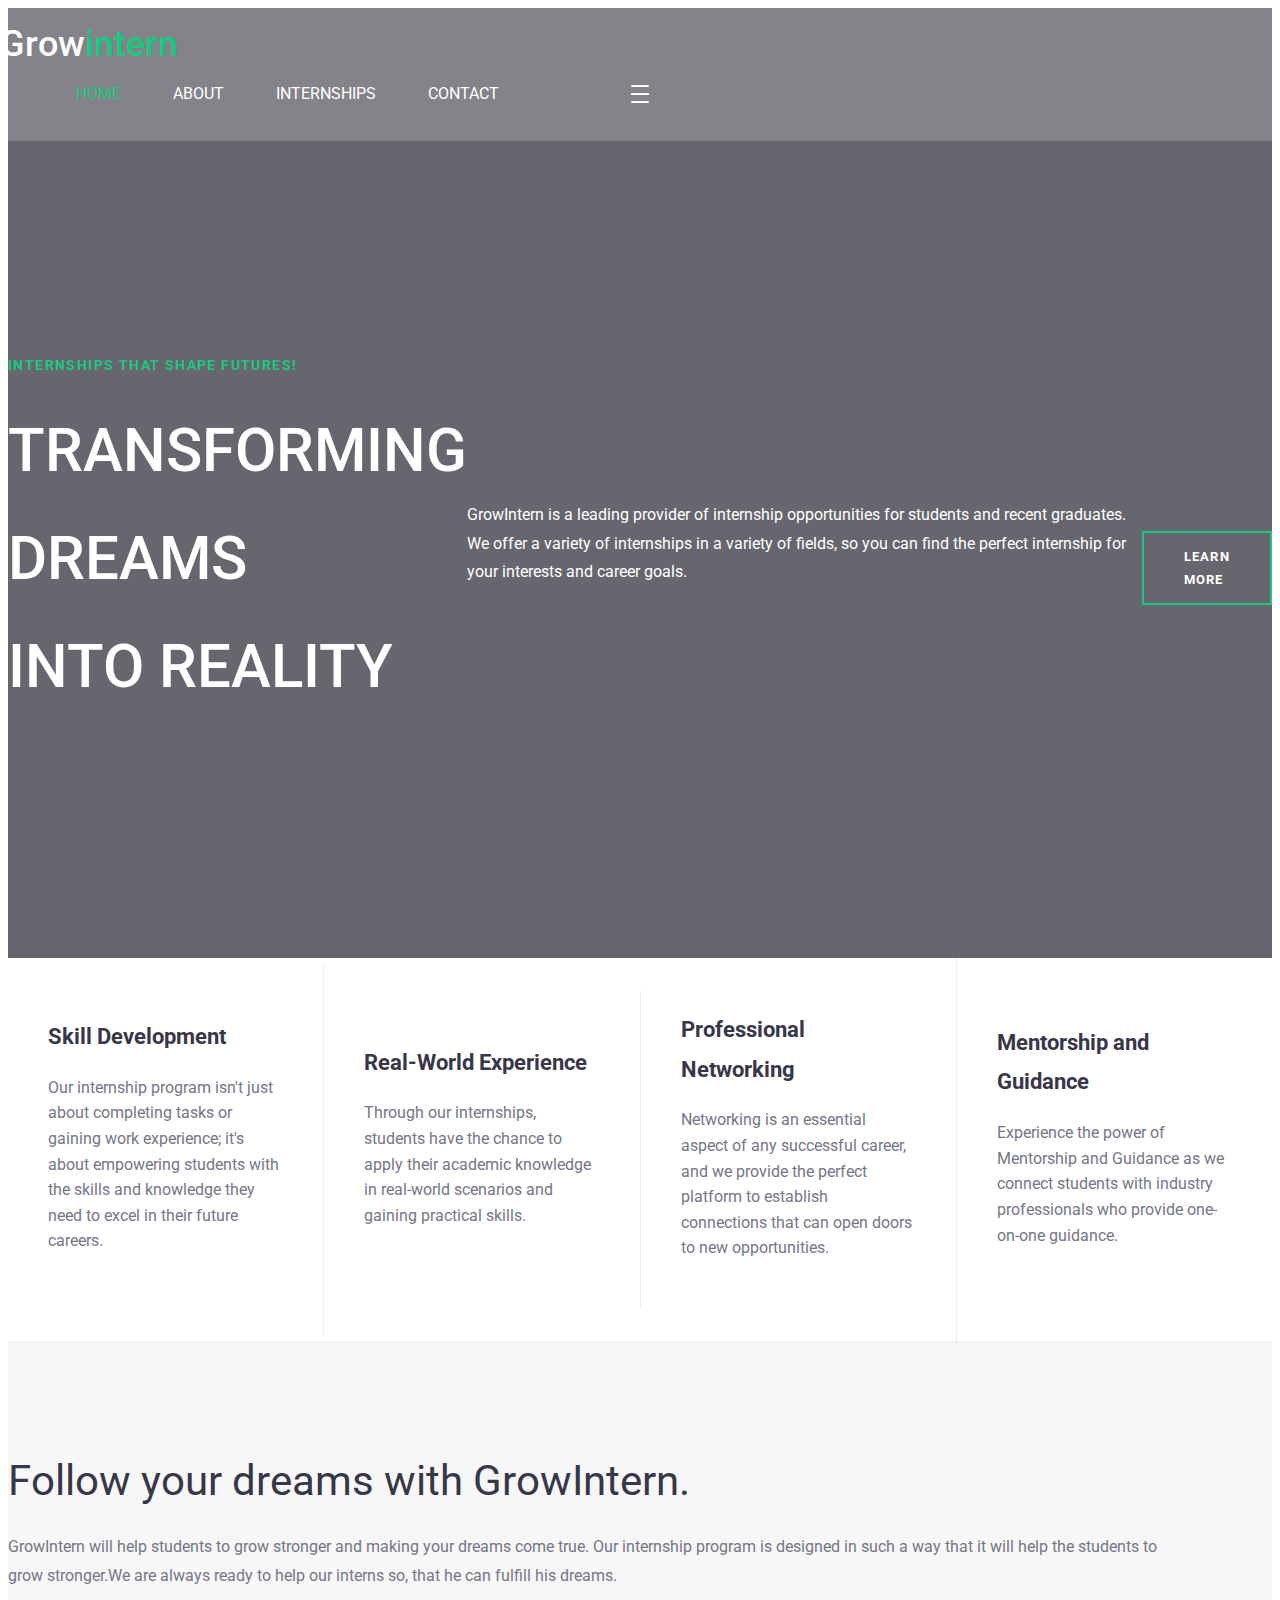
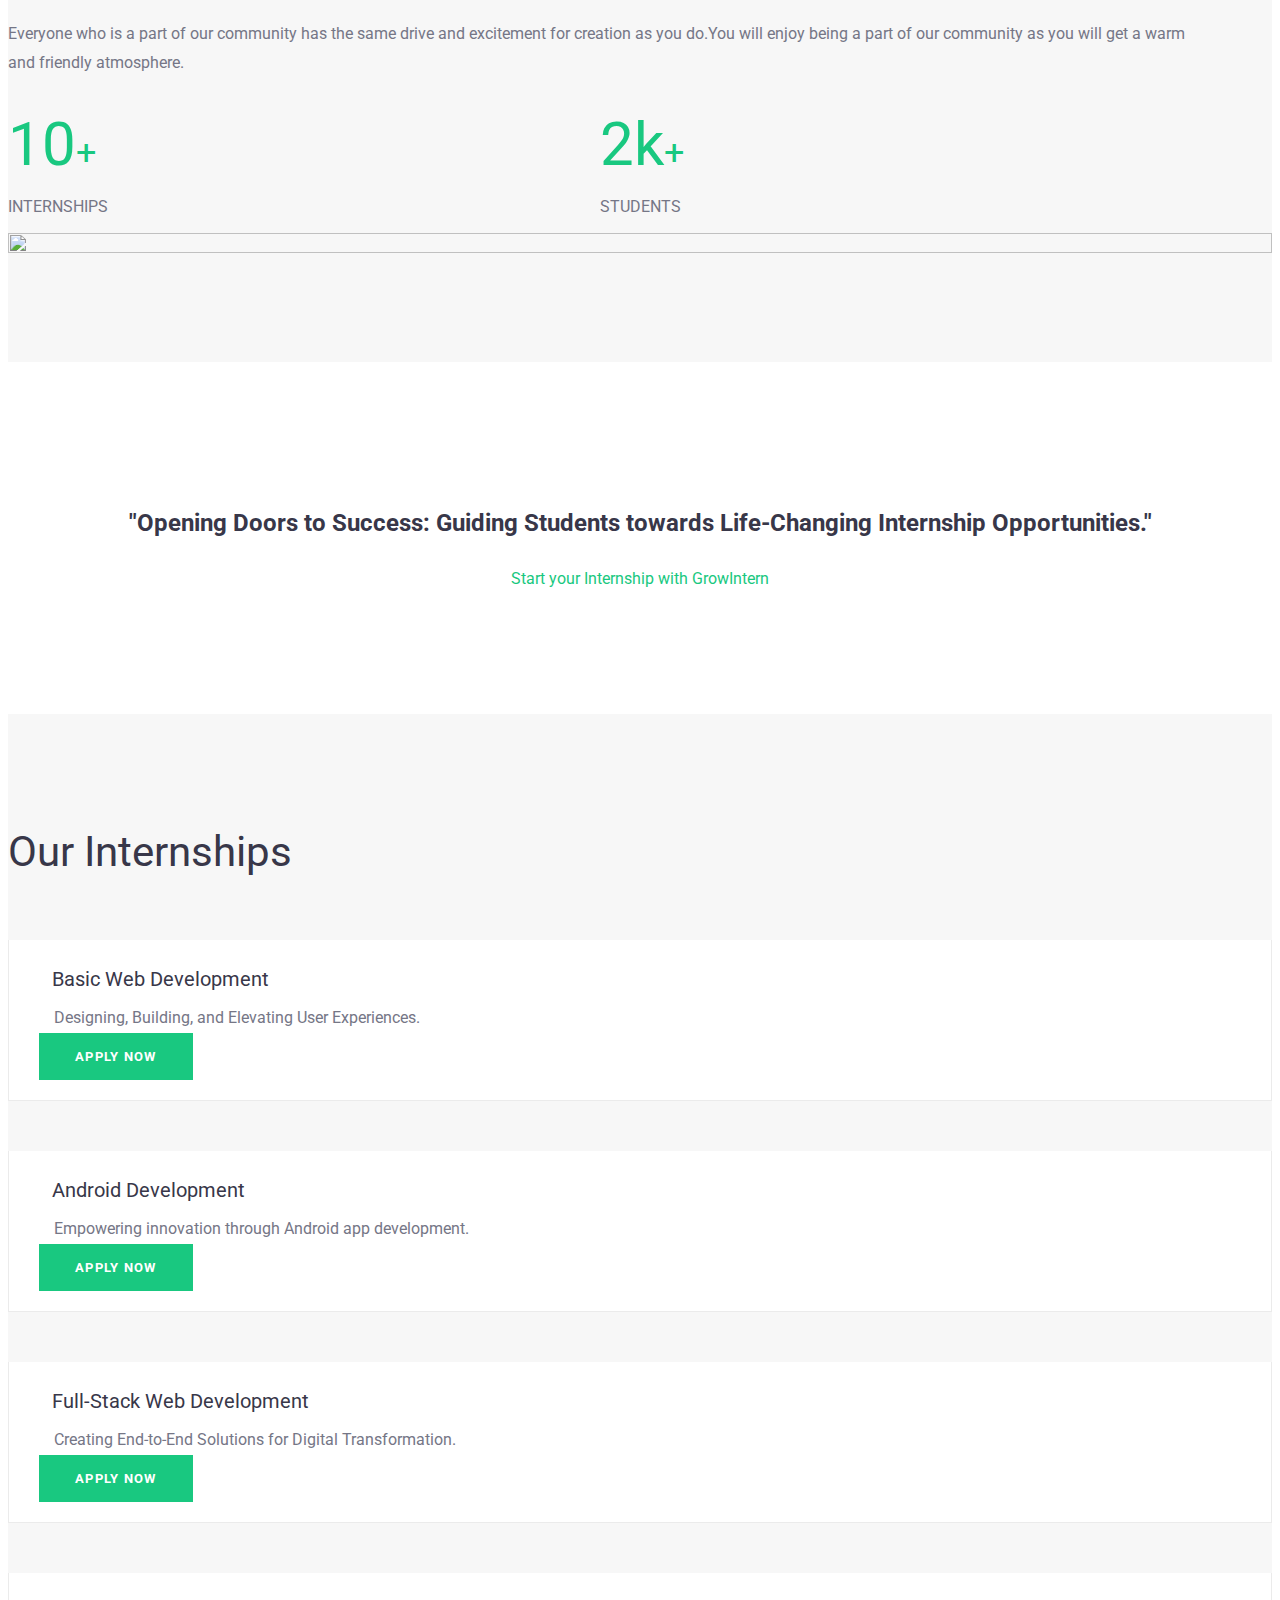
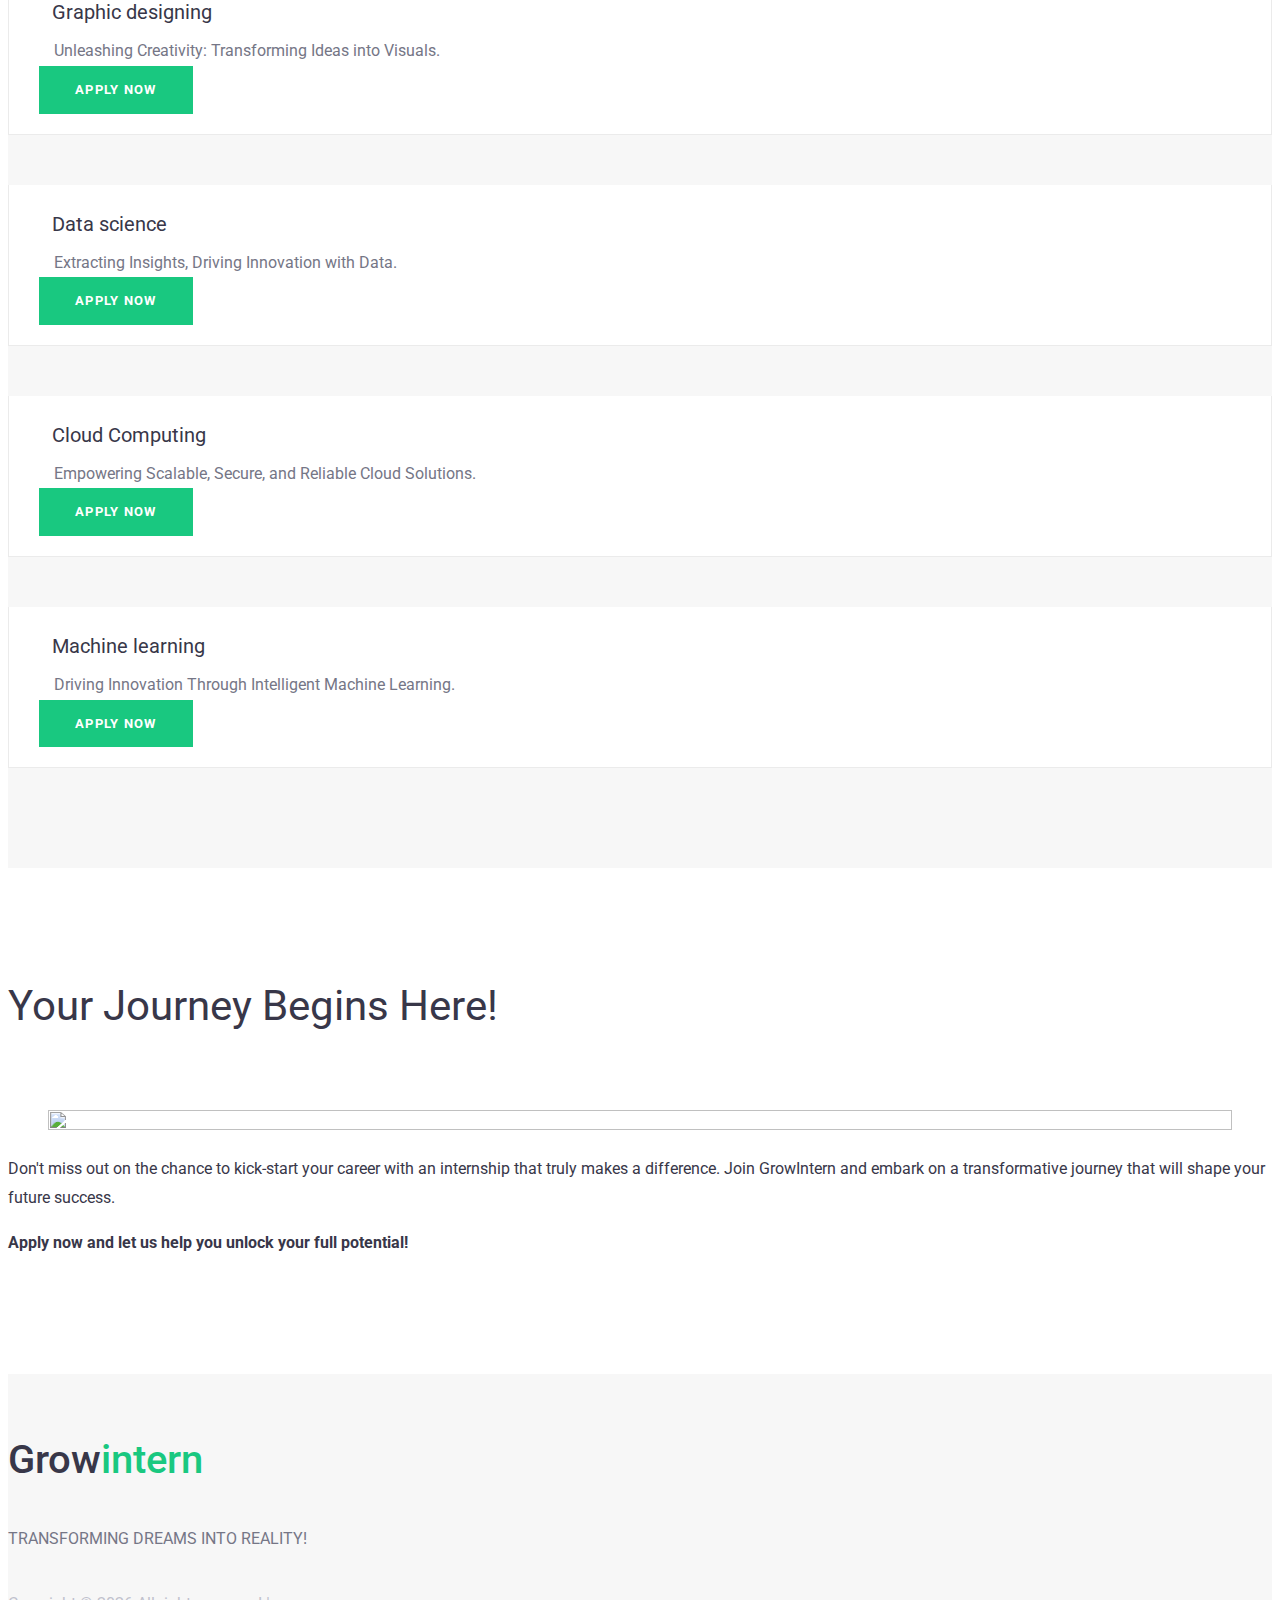
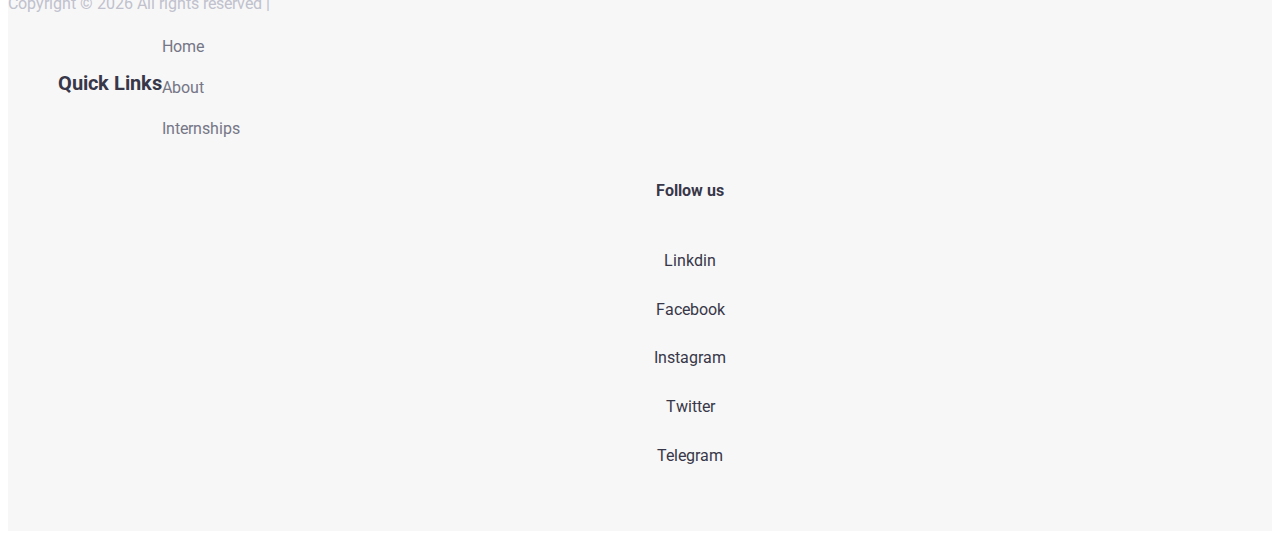
==== index.html @ 49017b36 "some changes made" ====
<!DOCTYPE html>
<html lang="en">

<head>
    <title>Growintern</title>

    <meta charset="utf-8">
    <meta name="viewport" content="width=device-width, initial-scale=1, shrink-to-fit=no">
    <link rel="stylesheet" href="https://cdnjs.cloudflare.com/ajax/libs/font-awesome/6.4.0/css/fontawesome.min.css" integrity="sha512-SgaqKKxJDQ/tAUAAXzvxZz33rmn7leYDYfBP+YoMRSENhf3zJyx3SBASt/OfeQwBHA1nxMis7mM3EV/oYT6Fdw==" crossorigin="anonymous" referrerpolicy="no-referrer" />
    
    <link rel="stylesheet" href="css/bootstrap.min.css">

    <link rel="stylesheet" href="css/elegant-fonts.css">

    <link rel="stylesheet" href="style.css">
    
    <script
        nonce="c6427849-6ef9-4732-98be-212dc726fa7f">(function (w, d) { !function (bg, bh, bi, bj) { bg[bi] = bg[bi] || {}; bg[bi].executed = []; bg.zaraz = { deferred: [], listeners: [] }; bg.zaraz.q = []; bg.zaraz._f = function (bk) { return function () { var bl = Array.prototype.slice.call(arguments); bg.zaraz.q.push({ m: bk, a: bl }) } }; for (const bm of ["track", "set", "debug"]) bg.zaraz[bm] = bg.zaraz._f(bm); bg.zaraz.init = () => { var bn = bh.getElementsByTagName(bj)[0], bo = bh.createElement(bj), bp = bh.getElementsByTagName("title")[0]; bp && (bg[bi].t = bh.getElementsByTagName("title")[0].text); bg[bi].x = Math.random(); bg[bi].w = bg.screen.width; bg[bi].h = bg.screen.height; bg[bi].j = bg.innerHeight; bg[bi].e = bg.innerWidth; bg[bi].l = bg.location.href; bg[bi].r = bh.referrer; bg[bi].k = bg.screen.colorDepth; bg[bi].n = bh.characterSet; bg[bi].o = (new Date).getTimezoneOffset(); if (bg.dataLayer) for (const bt of Object.entries(Object.entries(dataLayer).reduce(((bu, bv) => ({ ...bu[1], ...bv[1] })), {}))) zaraz.set(bt[0], bt[1], { scope: "page" }); bg[bi].q = []; for (; bg.zaraz.q.length;) { const bw = bg.zaraz.q.shift(); bg[bi].q.push(bw) } bo.defer = !0; for (const bx of [localStorage, sessionStorage]) Object.keys(bx || {}).filter((bz => bz.startsWith("_zaraz_"))).forEach((by => { try { bg[bi]["z_" + by.slice(7)] = JSON.parse(bx.getItem(by)) } catch { bg[bi]["z_" + by.slice(7)] = bx.getItem(by) } })); bo.referrerPolicy = "origin"; bo.src = "../../cdn-cgi/zaraz/sd0d9.js?z=" + btoa(encodeURIComponent(JSON.stringify(bg[bi]))); bn.parentNode.insertBefore(bo, bn) };["complete", "interactive"].includes(bh.readyState) ? zaraz.init() : bg.addEventListener("DOMContentLoaded", zaraz.init) }(w, d, "zarazData", "script"); })(window, document);</script>

</head>

<body>
    <div class="hero-content">
        <header class="site-header">
            <div class="nav-bar">
                <div class="container">
                    <div class="row">
                        <div class="col-9 col-lg-3">
                            <div class="site-branding">
                                <h1 class="site-title"><a href="index.html" rel="home">Grow<span>intern</span></a></h1>
                            </div>
                        </div>
                        <div class="col-3 col-lg-9 flex justify-content-end align-content-center">
                            <nav class="site-navigation flex justify-content-end align-items-center">
                                <ul class="flex flex-column flex-lg-row justify-content-lg-end align-content-center">
                                    <li class="current-menu-item"><a href="index.html">Home</a></li>
                                    <li><a href="index-2.html#About">About</a></li>
                                    <li><a href="index-2.html#Internships">Internships</a></li>
                                    <li><a href="index-2.html#Contact">Contact</a></li>
                                </ul>
                                <div class="hamburger-menu d-lg-none">
                                    <span></span>
                                    <span></span>
                                    <span></span>
                                    <span></span>
                                </div>
                            </nav>
                        </div>
                    </div>
                </div>
            </div>
        </header>
        <div class="hero-content-overlay">
            <div class="container">
                <div class="row">
                    <div class="col-12">
                        <div class="hero-content-wrap flex flex-column justify-content-center align-items-start">
                            <header class="entry-header">
                                <h4>Internships that Shape Futures!</h4>
                                <h1>Transforming Dreams<br />  into Reality</h1>
                            </header>
                            <div class="entry-content">
                                <p> GrowIntern is a leading provider of internship opportunities for students and recent graduates. We offer a variety of internships in a variety of fields, so you can find the perfect internship for your interests and career goals.
                                </p>
                            </div>
                            <footer class="entry-footer read-more">
                                <a href="#">Learn more</a>
                            </footer>
                        </div>
                    </div>
                </div>
            </div>
        </div>
    </div>
    <div class="icon-boxes" id="About">
        <div class="container-fluid">
            <div class="flex flex-wrap align-items-stretch">
                <div class="icon-box">
                    <div class="icon">
                    
                   <span><i class="fa-solid fa-computer"></i></span>
                    </div>
                    <header class="entry-header">
                        <h2 class="entry-title">Skill Development</h2>
                    </header>
                    <div class="entry-content">                    
                        <p>Our internship program isn't just about completing tasks or gaining work experience; it's about empowering students with the skills and knowledge they need to excel in their future careers.</p>
                    </div>
                    <footer class="entry-footer read-more">
                        <a href="#">Learn more<i class="fa fa-long-arrow-right"></i></a>
                    </footer>
                </div>
                <div class="icon-box">
                    <div class="icon">
                        <span><i class="fa-solid fa-globe"></i></span>
                    </div>
                    <header class="entry-header">
                        <h2 class="entry-title">Real-World Experience</h2>
                    </header>
                    <div class="entry-content">
                        <p>Through our internships, students have the chance to apply their academic knowledge in real-world scenarios and gaining practical skills.</p>
                    </div>
                    <footer class="entry-footer read-more">
                        <a href="#">Learn more<i class="fa fa-long-arrow-right"></i></a>
                    </footer>
                </div>
                <div class="icon-box">
                    <div class="icon">
                        <span><i class="fa-solid fa-user"></i></span>
                    </div>
                    <header class="entry-header">
                        <h2 class="entry-title">Professional Networking</h2>
                    </header>
                    <div class="entry-content">
                        <p>Networking is an essential aspect of any successful career, and we provide the perfect platform to establish connections that can open doors to new opportunities.</p>
                    </div>
                    <footer class="entry-footer read-more">
                        <a href="#">Learn more<i class="fa fa-long-arrow-right"></i></a>
                    </footer>
                </div>
                <div class="icon-box">
                    <div class="icon">
                        <span><i class="fa-solid fa-chalkboard-user"></i></span>
                    </div>
                    <header class="entry-header">
                        <h2 class="entry-title">Mentorship and Guidance</h2>
                    </header>
                    <div class="entry-content">
                        <p>Experience the power of Mentorship and Guidance as we connect students with industry professionals who provide one-on-one guidance.</p>
                    </div>
                    <footer class="entry-footer read-more">
                        <a href="#">Learn more<i class="fa fa-long-arrow-right"></i></a>
                    </footer>
                </div>
            </div>
        </div>
    </div>
    <section class="about-section">
        <div class="container">
            <div class="row">
                <div class="col-12 col-lg-6 align-content-lg-stretch">
                    <header class="heading">
                        <h2 class="entry-title">Follow your dreams with GrowIntern.</h2>
                        <p>GrowIntern will help students to grow stronger and making your dreams come true. Our internship program is designed in such a way that it will help the students to grow stronger.We are always ready to help our interns so, that he can fulfill his dreams. 
                            <br><br>
                            Everyone who is a part of our community has the same drive and excitement for creation as you do.You will enjoy being a part of our community as you will get a warm and friendly atmosphere.</p>
                    </header>
                    <div class="entry-content ezuca-stats">
                        <div class="stats-wrap flex flex-wrap justify-content-lg-between">
                            <div class="stats-count">
                                10<span>+</span>
                                <p>Internships</p>
                            </div>
                            <div class="stats-count">
                                2k<span>+</span>
                                <p>Students</p>
                            </div>
                        </div>
                    </div>
                </div>
                <div class="col-12 col-lg-6 flex align-content-center mt-5 mt-lg-0">
                    <div class="ezuca-video position-relative">
                        <img src="images/dreams.jpg" alt="">
                    </div>
                </div>
            </div>
        </div>
    </section>
    <section class="testimonial-section">
       <div class="mid-container">
        <h2 class="entry-title">"Opening Doors to Success: Guiding Students towards Life-Changing Internship Opportunities."</h2>
       <div class="mid-text">Start your Internship with GrowIntern</div>
        
         </div>
    </section>
    <section class="featured-courses vertical-column courses-wrap" id="Internships">
        <div class="container">
            <div class="row mx-m-25">
                <div class="col-12 px-25">
                    <header class="heading flex flex-wrap justify-content-between align-items-center">
                        <h2 class="entry-title">Our Internships</h2>
                    </header>
                </div>
                <div class="col-12 col-md-6 col-lg-4 px-25">
                    <div class="course-content">
                        <figure class="course-thumbnail">
                            <a><img src="images/web-w.jpg" alt=""></a>
                        </figure>
                        <div class="course-content-wrap">
                            <header class="entry-header">
                                <h2 class="entry-title"><a>Basic Web Development</a></h2>
                                <div class="entry-meta flex align-items-center">
                                    <div class="course-date">Designing, Building, and Elevating User Experiences.</div>
                                </div>
                            </header>
                            <footer class="entry-footer flex justify-content-between align-items-center">
                                <div class="course-ratings flex justify-content-end align-items-center btn">
                                   <a href="https://forms.gle/E6NZ2S6V92Z9AtgKA" target="_blank">Apply now</a>
                                </div>
                            </footer>
                        </div>
                    </div>
                </div>
                <div class="col-12 col-md-6 col-lg-4 px-25">
                    <div class="course-content">
                        <figure class="course-thumbnail">
                            <a ><img src="images/android1-w.jpg" alt=""></a>
                        </figure>
                        <div class="course-content-wrap">
                            <header class="entry-header">
                                <h2 class="entry-title"><a>Android Development</a></h2>
                                <div class="entry-meta flex align-items-center">
                                    <div class="course-date">Empowering innovation through Android app development.</div>
                                </div>
                            </header>
                            <footer class="entry-footer flex justify-content-between align-items-center">
                                <div class="course-ratings flex justify-content-end align-items-center btn">
                                   <a href="https://forms.gle/E6NZ2S6V92Z9AtgKA" target="_blank">Apply now</a>
                                </div>
                            </footer>
                        </div>
                    </div>
                </div>
                <div class="col-12 col-md-6 col-lg-4 px-25">
                    <div class="course-content">
                        <figure class="course-thumbnail">
                            <a><img src="images/Full-Stack-Developer.webp" alt=""></a>
                        </figure>
                        <div class="course-content-wrap">
                            <header class="entry-header">
                                <h2 class="entry-title"><a >Full-Stack Web Development</a></h2>
                                <div class="entry-meta flex align-items-center">
                                    <div class="course-date">Creating End-to-End Solutions for Digital Transformation.</div>
                                </div>
                            </header>
                            <footer class="entry-footer flex justify-content-between align-items-center">
                                <div class="course-ratings flex justify-content-end align-items-center btn">
                                   <a href="https://forms.gle/E6NZ2S6V92Z9AtgKA" target="_blank">Apply now</a>
                                </div>
                            </footer>
                        </div>
                    </div>
                </div>
                <div class="col-12 col-md-6 col-lg-4 px-25">
                    <div class="course-content">
                        <figure class="course-thumbnail">
                            <a ><img src="images/graphicdesign-w.jpg" alt=""></a>
                        </figure>
                        <div class="course-content-wrap">
                            <header class="entry-header">
                                <h2 class="entry-title"><a>Graphic designing</a></h2>
                                <div class="entry-meta flex align-items-center">
                                    <div class="course-date">Unleashing Creativity: Transforming Ideas into Visuals.</div>
                                </div>
                            </header>
                            <footer class="entry-footer flex justify-content-between align-items-center">
                                <div class="course-ratings flex justify-content-end align-items-center btn">
                                   <a href="https://forms.gle/E6NZ2S6V92Z9AtgKA" target="_blank">Apply now</a>
                                </div>
                            </footer>
                        </div>
                    </div>
                </div>
                <div class="col-12 col-md-6 col-lg-4 px-25">
                    <div class="course-content">
                        <figure class="course-thumbnail">
                            <a ><img src="images/datascience-w.jpg" alt=""></a>
                        </figure>
                        <div class="course-content-wrap">
                            <header class="entry-header">
                                <h2 class="entry-title"><a>Data science</a></h2>
                                <div class="entry-meta flex align-items-center">
                                    <div class="course-date">Extracting Insights, Driving Innovation with Data.</div>
                                </div>
                            </header>
                            <footer class="entry-footer flex justify-content-between align-items-center">
                                <div class="course-ratings flex justify-content-end align-items-center btn">
                                   <a href="https://forms.gle/E6NZ2S6V92Z9AtgKA" target="_blank">Apply now</a>
                                </div>
                            </footer>
                        </div>
                    </div>
                </div>
                <div class="col-12 col-md-6 col-lg-4 px-25">
                    <div class="course-content">
                        <figure class="course-thumbnail">
                            <a ><img src="images/cloud-w.jpg" alt=""></a>
                        </figure>
                        <div class="course-content-wrap">
                            <header class="entry-header">
                                <h2 class="entry-title"><a>Cloud Computing</a></h2>
                                <div class="entry-meta flex align-items-center">
                                    <div class="course-date">Empowering Scalable, Secure, and Reliable Cloud Solutions.</div>
                                </div>
                            </header>
                            <footer class="entry-footer flex justify-content-between align-items-center">
                                <div class="course-ratings flex justify-content-end align-items-center btn">
                                   <a href="https://forms.gle/E6NZ2S6V92Z9AtgKA" target="_blank">Apply now</a>
                                </div>
                            </footer>
                        </div>
                    </div>
                </div>
                <div class="col-12 col-md-6 col-lg-4 px-25">
                    <div class="course-content">
                        <figure class="course-thumbnail">
                            <a><img src="images/machine-w.jpg" alt=""></a>
                        </figure>
                        <div class="course-content-wrap">
                            <header class="entry-header">
                                <h2 class="entry-title"><a>Machine learning</a></h2>
                                <div class="entry-meta flex align-items-center">
                                    <div class="course-date">Driving Innovation Through Intelligent Machine Learning.</div>
                                </div>
                            </header>
                            <footer class="entry-footer flex justify-content-between align-items-center">
                                <div class="course-ratings flex justify-content-end align-items-center btn">
                                   <a href="https://forms.gle/E6NZ2S6V92Z9AtgKA" target="_blank">Apply now</a>
                                </div>
                            </footer>
                        </div>
                    </div>
                </div>
               
               
            </div>
        </div>
    </section>
    <section class="latest-news-events">
        <div class="container">
            <div class="row">
                <div class="col-12">
                    <header class="heading flex justify-content-between align-items-center">
                        <h2 class="entry-title">Your Journey Begins Here!</h2>
                    </header>
                </div>
                <div class="col-12 col-lg-6">
                    <div class="featured-event-content">
                        <figure class="event-thumbnail position-relative m-0">
                            <a ><img src="images/hero-bg4.jpg" alt=""></a>
                            
                        </figure>
                    </div>
                </div>
                <div class="col-12 col-lg-6 mt-5 mt-lg-0">
                    <div>
                        <p>Don't miss out on the chance to kick-start your career with an internship that truly makes a difference. Join GrowIntern and embark on a transformative journey that will shape your future success.  
                             </p>
                        
                        <p style="font-weight: bold;"> Apply now and let us help you unlock your full potential!</p>
                    </div>
                </div>
            </div>
        </div>
    </section>
   
    <footer class="site-footer" id="Contact">
        <div class="footer-widgets">
            <div class="container">
                <div class="row">
                    <div class="col-12 col-md-6 col-lg-3">
                        <div class="foot-about">
                            <div class="">
                                <h1 class="bottom-logo"><a href="index.html" rel="home">Grow<span>intern</span></a></h1>
                            </div>
                            <p>TRANSFORMING DREAMS
                                INTO REALITY! </p>
                            <p class="footer-copyright">
                                Copyright &copy;
                                <script data-cfasync="false"
                                    src="../../cdn-cgi/scripts/5c5dd728/cloudflare-static/email-decode.min.js"></script>
                                <script>document.write(new Date().getFullYear());</script> All rights reserved | 
                            </p>
                        </div>
                    </div>
                    <div class="col-12 col-md-6 col-lg-3 mt-5 mt-lg-0">
                        <div class="quick-links flex flex-wrap">
                            <h2 class="w-100">Quick Links</h2>
                            <ul class="w-50">
                                <li><a href="index.html">Home </a></li>
                                <li><a href="#About">About </a></li>
                                <li><a href="#Internships">Internships </a></li>
                              
                            </ul>
                           
                        </div>
                    </div>
                    <div class="link-column flex">
                        <h4 style="color: #383749;">Follow us</h4>
                        <a href="https://www.linkedin.com/company/growintern/" target="_blank" class="hover-link footer-link">Linkdin <span><i class="fa-brands  fa-linkedin"></i></span></a>
                        <a href="https://www.facebook.com/profile.php?id=100094901855504" target="_blank" class="hover-link footer-link">Facebook <span><i class="fa-brands fa-facebook"></i></span></a>
                        <a href="https://www.instagram.com/grow_intern/"  target="_blank" class="hover-link footer-link">Instagram <span><i class="fa-brands fa-instagram"></i></span></a>
                        <a href="https://twitter.com/growintern" target="_blank" class="hover-link footer-link">Twitter <span><i class="fa-brands fa-twitter"></i></span></a>
                        <a href="https://t.me/growintern" target="_blank" class="hover-link footer-link">Telegram <span><i class="fa-brands fa-telegram"></i></span></a>
                       
        
                    </div>
                </div>
            </div>
        </div>
    </footer>
    <script data-cfasync="false" src="../../cdn-cgi/scripts/5c5dd728/cloudflare-static/email-decode.min.js"></script>
    <script src="https://kit.fontawesome.com/5b16ec1da7.js" crossorigin="anonymous"></script>
    <script type='text/javascript' src='js/jquery.js'></script>
     <script type='text/javascript' src='js/masonry.pkgd.min.js'></script> 
     <script type='text/javascript' src='js/jquery.collapsible.min.js'></script> 
    <script type='text/javascript' src='js/custom.js'></script>

    <script async src="https://www.googletagmanager.com/gtag/js?id=UA-23581568-13"></script>
    <script>
        window.dataLayer = window.dataLayer || [];
        function gtag() { dataLayer.push(arguments); }
        gtag('js', new Date());

        gtag('config', 'UA-23581568-13');
    </script>
    <script defer
        src="https://static.cloudflareinsights.com/beacon.min.js/v52afc6f149f6479b8c77fa569edb01181681764108816"
        integrity="sha512-jGCTpDpBAYDGNYR5ztKt4BQPGef1P0giN6ZGVUi835kFF88FOmmn8jBQWNgrNd8g/Yu421NdgWhwQoaOPFflDw=="
        data-cf-beacon='{"rayId":"7e58817bede82e33","version":"2023.4.0","b":1,"token":"cd0b4b3a733644fc843ef0b185f98241","si":100}'
        crossorigin="anonymous"></script>
</body>

</html>
---- style.css ----
@import url('https://fonts.googleapis.com/css?family=Roboto:300,400,500,700');

html{
    scroll-behavior: smooth;
}
body {
    color: #383749;
    font-size: 16px;
    line-height: 1.8;
    font-family: 'Roboto', sans-serif;
   
}

img {
    vertical-align: baseline;
}

/*links*/
a {
    color: #383749;
}

a:visited {
    color: #757686;
}

a:hover, a:focus, a:active {
    color: #383749;
}

a:focus {
    outline: thin dotted;
}

a:hover, a:active {
    outline: 0;
    list-style: none;
}

/* flex */
.flex {
    display: flex !important;
}

/* site header */
.site-header {
    position: absolute;
    top: 0;
    left: 0;
    z-index: 9999;
    width: 100%;
}

@media screen and (min-width: 768px) {
    .site-header {
        background: rgba(255,255,255,.1);
    }
}


/* Nav Bar*/
.nav-bar {
    padding: 20px 0;
    background: rgba(255,255,255,.1);
}

/*Site Branding*/
.site-title {
    padding: 6px 0;
    margin: 0;
    font-size: 36px;
    font-weight: 500;
    line-height: 1;
    text-align: left !important;
}

.site-title a {
    color: #fff;
    text-decoration: none;
}

.site-title a span {
    color: #19c880;
}


/* Hamburger Menu*/
.hamburger-menu {
    position: relative;
    width: 24px;
    height: 22px;
    margin: 0 auto;
    transition: .5s ease-in-out;
    cursor: pointer;
}

.hamburger-menu span {
    display: block;
    position: absolute;
    height: 2px;
    width: 100%;
    background: #fff;
    border-radius: 10px;
    opacity: 1;
    left: 0;
    transition: .25s ease-in-out;
}

.hamburger-menu span:nth-child(1) {
    top: 2px;
}

.hamburger-menu span:nth-child(2),
.hamburger-menu span:nth-child(3) {
    top: 10px;
}

.hamburger-menu span:nth-child(4) {
    top: 18px;
}

.hamburger-menu.open span:nth-child(1) {
    top: 18px;
    width: 0;
    left: 50%;
}

.hamburger-menu.open span:nth-child(2) {
    transform: rotate(45deg);
}

.hamburger-menu.open span:nth-child(3) {
    transform: rotate(-45deg);
}

.hamburger-menu.open span:nth-child(4) {
    top: 18px;
    width: 0;
    left: 50%;
}

/* Main Menu*/
.site-navigation ul {
    margin: 0;
    list-style: none;
    position: fixed;
    top: 0;
    left: -320px;
    z-index: 9999;
    width: 320px;
    max-width: calc(100% - 120px);
    height: 100%;
    overflow-x: scroll;
    padding: 30px 15px;
    background: rgba(0,0,0,.9);
    transition: all 0.35s;
}

.site-navigation.show ul {
    left: 0;
}

.site-navigation ul li a {
    display: block;
    padding: 12px 26px;
    color: #fff;
    text-decoration: none;
    text-transform: uppercase;
}

@media screen and (min-width: 992px) {
    .site-navigation ul {
        margin-right: 50px;
        position: relative;
        top: auto;
        left: auto;
        width: 100%;
        height: auto;
        padding: 0 50px;
        overflow: auto;
        background: transparent;
    }
}

.site-navigation ul li a:hover,
.site-navigation ul li.current-menu-item a {
    color: #19c880;
}


/*Hero Section*/
.hero-content {
    background: url("images/hero-bg5.jpg") no-repeat center;
    background-size: cover;
}

.hero-content-overlay {
    background: rgba(21,20,33,.65);
}

.hero-content-wrap {
    height: 820px;
    padding-top: 130px;
}

.hero-content-wrap h4 {
    font-size: 14px;
    font-weight: 700;
    text-transform: uppercase;
    color: #19c880;
    letter-spacing: 0.1em;
}

.hero-content-wrap h1 {
    margin-top: 12px;
    font-size: 60px;
    font-weight: 500;
    text-transform: uppercase;
    color: #fff;
}

@media screen and (max-width: 576px){
    .hero-content-wrap h1 {
        font-size: 32px;
    }
}

.hero-content-wrap p {
    margin-top: 8px;
    color: #fff;
}

.hero-content-wrap .read-more {
    margin-top: 40px;
}

.hero-content-wrap .read-more a {
    display: block;
    padding: 12px 40px;
    border: 2px solid #19c880;
    font-size: 13px;
    font-weight: bold;
    color: #fff;
    text-transform: uppercase;
    letter-spacing: 0.1em;
    text-decoration: none;
}

.hero-content-wrap .read-more a:hover {
    background: #19c880;
}


/* Icon Box*/
.icon-boxes {
    border-bottom: 1px solid #ebebeb;
}

.icon-box {
    width: 25%;
    padding: 50px 60px 50px;
    border-right: 1px solid #ebebeb;
}

@media screen and (max-width: 1440px){
    .icon-box {
        padding: 40px;
    }
}

@media screen and (max-width: 992px) {
    .icon-box {
        width: 50%;
    }

    .icon-box:nth-of-type(2) {
        border-right: 0;
    }

    .icon-box:nth-of-type(1),
    .icon-box:nth-of-type(2) {
        border-bottom: 1px solid #ebebeb;
    }
}

@media screen and (max-width: 576px) {
    .icon-box {
        width: 100%;
        border-right: 0;
        border-bottom: 1px solid #ebebeb;
    }
}

.icon-box:nth-last-of-type(1) {
    border-right: 0;
}

.icon-box .icon {
    font-size: 42px;
    color: #19c880;
}

.icon-box .entry-title {
    margin-top: 12px;
    font-size: 22px;
}

.icon-box .entry-content p {
    margin: 12px 0;
    color: #757686;
    line-height: 1.6;
}

.icon-box .read-more a {
    position: relative;
    padding-right: 10px;
    font-size: 13px;
    font-weight: 700;
    color: #19c880;
    text-decoration: none;
    text-transform: uppercase;
    letter-spacing: 0.1em;
}

.icon-box .read-more a .fa {
    position: absolute;
    top: 2px;
    left: 0;
    width: 100%;
    height: 100%;
    background: #fff;
    transition: all .35s;
}

.icon-box:hover .read-more a .fa {
    left: 100%;
}

/* Courses*/
.courses-wrap .heading .entry-title {
    margin: 0;
    font-size: 42px;
    font-weight: 400;
}

.courses-wrap .heading .courses-menu ul {
    padding: 0;
    margin: 0;
    list-style: none;
}

.courses-wrap .heading .courses-menu li {
    padding-left: 40px;
}

.courses-wrap .heading .courses-menu li:nth-of-type(1) {
    padding-left: 0;
}

.courses-wrap .heading .courses-menu li a {
    border-bottom: 1px solid transparent;
    font-size: 18px;
    line-height: 1;
    color: #383749;
    text-decoration: none;
}

.courses-wrap .heading .courses-menu li a:hover,
.courses-wrap .heading .courses-menu li.active a {
    color: #19c880;
    border-color: #19c880;
}

.mx-m-25 {
    margin-right: -25px !important;
    margin-left: -25px !important;
}

.px-25 {
    padding-right: 25px !important;
    padding-left: 25px !important;
}

.course-content {
    margin-top: 50px;
    transition: all .35s
}

.course-content:hover {
    box-shadow: 0 24px 38px rgba(81,107,117,.21);
}

.course-thumbnail {
    width: 100%;
    margin: 0;
    object-fit: cover;
}

.course-thumbnail img {
    display: block;
    width: 100%;
    object-fit: cover;
}

.course-content-wrap {
    padding: 26px 30px 20px;
    border: 1px solid #ebebeb;
    border-top: 0;
    background: #fff;
}

.course-content .entry-title {
    margin: 0;
    font-size: 20px;
    line-height: 1.3;
    font-weight: 400;
    margin-left: 13px;
}

.course-content .entry-title a {
    color: #383749;
}

.course-content .entry-meta {
    margin-top: 12px;
}

.course-author {
    font-style: italic;
}

.course-author a {
    color: #19c880;
    text-decoration: none;
}

.course-date {
    position: relative;
    padding-left: 10px;
    margin-left: 5px;
    color: #757686;
}

a.btn {
    padding: 16px 48px;
    border: 2px solid #34d986;
    border-radius: 0;
    font-size: 13px;
    font-weight: bold;
    line-height: 1;
    text-transform: uppercase;
    letter-spacing: 0.1em;
    color: #383749;
    text-decoration: none;
}

a.btn:hover {
    color: #fff;
    background: #34d986;
}

/* Featured Courses: Horizontal Column*/
.featured-courses.horizontal-column,
.featured-courses.vertical-column {
    padding: 100px 0;
    background: #fff;
}


/* Featured Courses: Vertical Column*/
.featured-courses.vertical-column {
    background: #f7f7f7;
}

.featured-courses.vertical-column a.btn {
    margin-top: 60px;
}

/*About Section*/
.about-section {
    padding: 100px 0;
    background: #f7f7f7;
}

.about-section .heading {
    padding-right: 80px;
}

.about-section .heading .entry-title {
    margin: 0;
    font-size: 42px;
    font-weight: 400;
}

.about-section .heading  p {
    margin-top: 15px;
    font-size: 16px;
    line-height: 1.8;
    color: #757686;
}

.ezuca-stats {
    padding-right: 80px;
}

.ezuca-stats .stats-count {
    width: 50%;
    margin-top: 16px;
    font-size: 60px;
    line-height: 1.2;
    color: #19c880;
}

@media screen and (max-width: 576px) {
    .ezuca-stats .stats-count {
        width: 100%;
    }
}

.ezuca-stats .stats-count span {
    font-size: 36px;
}

.ezuca-stats .stats-count p {
    font-size: 16px;
    color: #757686;
    text-transform: uppercase;
}

/* About Section: Video*/
.ezuca-video {
    width: 100%;
}

.ezuca-video img {
    width: 100%;
    height: 100%;
    object-fit: cover;
}

@media screen and (max-width: 992px) {
    .about-section .heading {
        padding-right: 0;
    }

    .ezuca-stats {
        padding-right: 0;
    }
}

/*About Section: Testimonial*/
.testimonial-section {
    padding: 100px 0;
}

/*Latest News & Events*/
.latest-news-events {
    padding: 100px 0;
}

.latest-news-events .heading .entry-title {
    margin: 0 0 50px;
    font-size: 42px;
    font-weight: 400;
}

.latest-news-events .featured-event-content .event-thumbnail img {
    display: block;
    width: 100%;
    height: 100%;
    object-fit: cover;
}

@media screen and (max-width: 576px){
    .event-content .event-thumbnail {
        width: 100%;
        margin-bottom: 24px;
    }

    .event-content .event-content-wrap {
        width: 100%;
    }

}


/*Course Info*/
.course-info {
    margin-top: 40px;
}

.course-info label {
    color: #c0c1cd;
}

.course-info .course-author,
.course-info .course-cats,
.course-info .course-students {
    padding-right: 20px;
    margin-right: 20px;
    border-right: 1px solid #ebebeb;
}

.course-author img {
    width: 60px;
    height: 60px;
    border-radius: 50%;
    margin-right: 20px;
}

.course-author a {
    color: #19c880;
}

.course-students {
    border: 0;
}

.single-course-cont-section {
    margin-top: 24px;
    color: #757686;
}

.single-course-cont-section h2 {
    margin-top: 24px;
    margin-bottom: 16px;
    font-size: 24px;
    font-weight: 400;
    color: #383749;
}

ul.green-ticked {
    list-style: none;
}

ul.green-ticked li {
    position: relative;
    padding-left: 24px;
    margin-top: 8px;
}

ul.green-ticked li::before {
    content: '';
    position: absolute;
    top: 2px;
    left: 0;
    width: 20px;
    height: 100%;
    font-size: 14px;
    font-family: 'FontAwesome';
    color: #19c880;
}

ul.black-doted {
    list-style: none;
}

.single-course-cont-section ul.black-doted li {
    position: relative;
    padding-left: 24px;
    margin-top: 8px;
}

.single-course-cont-section ul.black-doted li::before {
    content: '';
    position: absolute;
    top: 3px;
    left: 0;
    width: 16px;
    height: 100%;
    font-size: 9px;
    font-family: 'FontAwesome';
}

.single-course-accordion-cont h2 {
    width: calc(100% - 280px);
    /*min-width: 320px;*/
    margin-top: 24px;
    margin-bottom: 16px;
    font-size: 24px;
    font-weight: 400;
    color: #383749;
}

.single-course-accordion-cont .number-of-lectures,
.single-course-accordion-cont .lectures-preview,
.single-course-accordion-cont .total-lectures-time {
    font-size: 18px;
    color: #19c880;
}

.single-course-accordion-cont .number-of-lectures,
.single-course-accordion-cont .lectures-preview {
    width: 140px;
}

.single-course-accordion-cont .total-lectures-time,
.single-course-accordion-cont .lectures-time {
    width: 120px;
    text-align: right;
}

.single-course-accordion-cont .accordion-wrap .entry-title {
    padding: 10px 16px 9px;
    margin: 10px 0 0;
    border: 1px solid #ebebeb;
}

.single-course-accordion-cont .accordion-wrap .entry-content {
    padding: 10px 16px;
    border: 1px solid #ebebeb;
    border-top: 0;
}

.single-course-accordion-cont .arrow-d,
.single-course-accordion-cont .arrow-r {
    position: relative;
    padding-right: 10px;
    color: #19c880;
}

.single-course-accordion-cont .entry-title.active .fa-plus {
    display: none;
}

.single-course-accordion-cont .entry-title .fa-minus {
    display: none;
}

.single-course-accordion-cont .entry-title.active .fa-minus {
    display: block;
}

.single-course-accordion-cont h3 {
    font-size: 16px;
    font-weight: 400;
    color: #757686;
}

.single-course-accordion-cont .lecture-group-title {
    width: calc(100% - 300px);
}

.single-course-accordion-cont ul {
    list-style: none;
    color: #757686;
}

.single-course-accordion-cont ul li {
    margin-top: 8px;
}

.single-course-accordion-cont .lecture-title {
    width: calc(100% - 280px);
    color: #757686;
}

.single-course-accordion-cont .lectures-preview,
.single-course-accordion-cont .lectures-time {
    color: #757686;
}

.instructors-info {
    margin-top: 50px;
}

.instructors-info .entry-heading h2 {
    padding-bottom: 16px;
    margin-bottom: 50px;
    border-bottom: 1px solid #ebebeb;
    font-size: 24px;
    font-weight: 400;
    color: #383749;
}

.instructors-stats {
    width: 200px;
    margin-right: 30px;
}

.instructors-stats img {
    width: 120px;
    height: 120px;
    border-radius: 50%;
    border: 1px solid #ebebeb;
}

.instructors-stats ul {
    list-style: none;
}

.instructors-stats li {
    margin-top: 10px;
}

.instructors-stats .fa {
    margin-right: 2px;
    font-size: 14px;
    font-family: 'FontAwesome';
    color: #19c880;
}

.instructors-details {
    width: calc(100% - 230px);
}

.instructors-details .ratings {
    color: #c0c1cd;
}

.instructors-details .ratings .fa-star-o {
    color: #c0c1cd;
}

.instructors-details .ratings span {
    margin-left: 4px;
}

.instructors-details h2 {
    font-size: 30px;
    font-weight: 400;
    color: #383749;
}

.instructors-details .course-teacher {
    color: #c0c1cd;
}

.instructors-details .course-teacher a {
    color: #19c880;
    font-weight: 600;
    text-transform: uppercase;
    text-decoration: navajowhite;
}

.instructors-details .entry-content {
    color: #757686;
    line-height: 1.8;
}

.related-courses {
    margin-top: 50px;
}

.related-courses .entry-heading {
    padding-bottom: 16px;
    border-bottom: 1px solid #ebebeb;
}

.related-courses .entry-heading h2 {
    font-size: 24px;
    font-weight: 400;
    color: #383749;
}

.related-courses .entry-heading a {
    color: #19c880;
    text-decoration: underline;
}

@media screen and (max-width: 992px){
    .single-course-accordion-cont .lecture-group-title {
        width: calc(100% - 24px);
        margin-bottom: 12px;
    }

    .single-course-accordion-cont h2,
    .single-course-accordion-cont .lecture-title {
        width: 100%;
    }

    .single-course-accordion-cont ul li {
        margin-top: 24px;
    }

    .single-course-accordion-cont .total-lectures-time,
    .single-course-accordion-cont .lectures-time,
    .single-course-accordion-cont .number-of-lectures,
    .single-course-accordion-cont .lectures-preview {
        width: auto;
        text-align: left;
    }

    .instructors-details {
        margin-top: 50px;
        width: 100%;
    }
}


/* Footer section*/
.footer-widgets {
    padding: 60px 0;
    color: #757686;
    background-color: #f7f7f7;
}

.foot-about p {
    margin-top: 40px;
    font-size: 16px;
    line-height: 1.6;
    color: #757686;
}

p.footer-copyright {
    color: #c0c1cd;
}

.footer-widgets h2 {
    margin-bottom: 40px;
    font-size: 20px;
    color: #383749;
}

.footer-widgets ul {
    padding: 0;
    margin: 0;
    list-style: none;
}

.footer-widgets ul li {
    margin-bottom: 12px;
}

.footer-widgets ul li a {
    color: #757686;
    text-decoration: none;
}

.footer-widgets ul li a:hover {
    color: #34d986;
}

/* mid container */
.mid-container{
    display: flex;
    justify-content: center;
    padding: 20px;
    flex-direction: column;
    align-items: center;
}
.mid-text{
    margin: auto;
    color: #19c880;
}

/* buttons */
.btn a {
    display: block;
    background: #19c880;
    padding: 12px 36px;
    
    font-size: 13px;
    font-weight: bold;
    color: #fff;
    text-transform: uppercase;
    letter-spacing: 0.1em;
    text-decoration: none;
}

.btn  a:hover {
    background: #fff;
    color:#383749;
    border: 2px solid #19c880  ;
    
}

/* bottom logo */

.bottom-logo {
    padding: 6px 0;
    margin: 0;
    font-size: 40px;
    font-weight: 500;
    line-height: 1;
    text-align: left !important;
}

.bottom-logo a {
    /* color: #fff; */
    text-decoration: none;
}

.bottom-logo a span {
    color: #19c880;
}

/* tags footer and social links */
.link-column{
    flex-direction: column;
    align-items: flex-start;
    gap: 20px;
    margin-left: 100px;
   
}
.link-column a{
    text-decoration: none;
}
.flex{
    display: flex;
    align-items: center;
}
.quick-links{
    margin-left: 50px;
}


@media screen and (max-width: 800px) {
   
    .quick-links{
        margin-left: 8px;
    }
    .link-column{
        
        margin-left: 18px;
        margin-top: 10px;
    }
  }
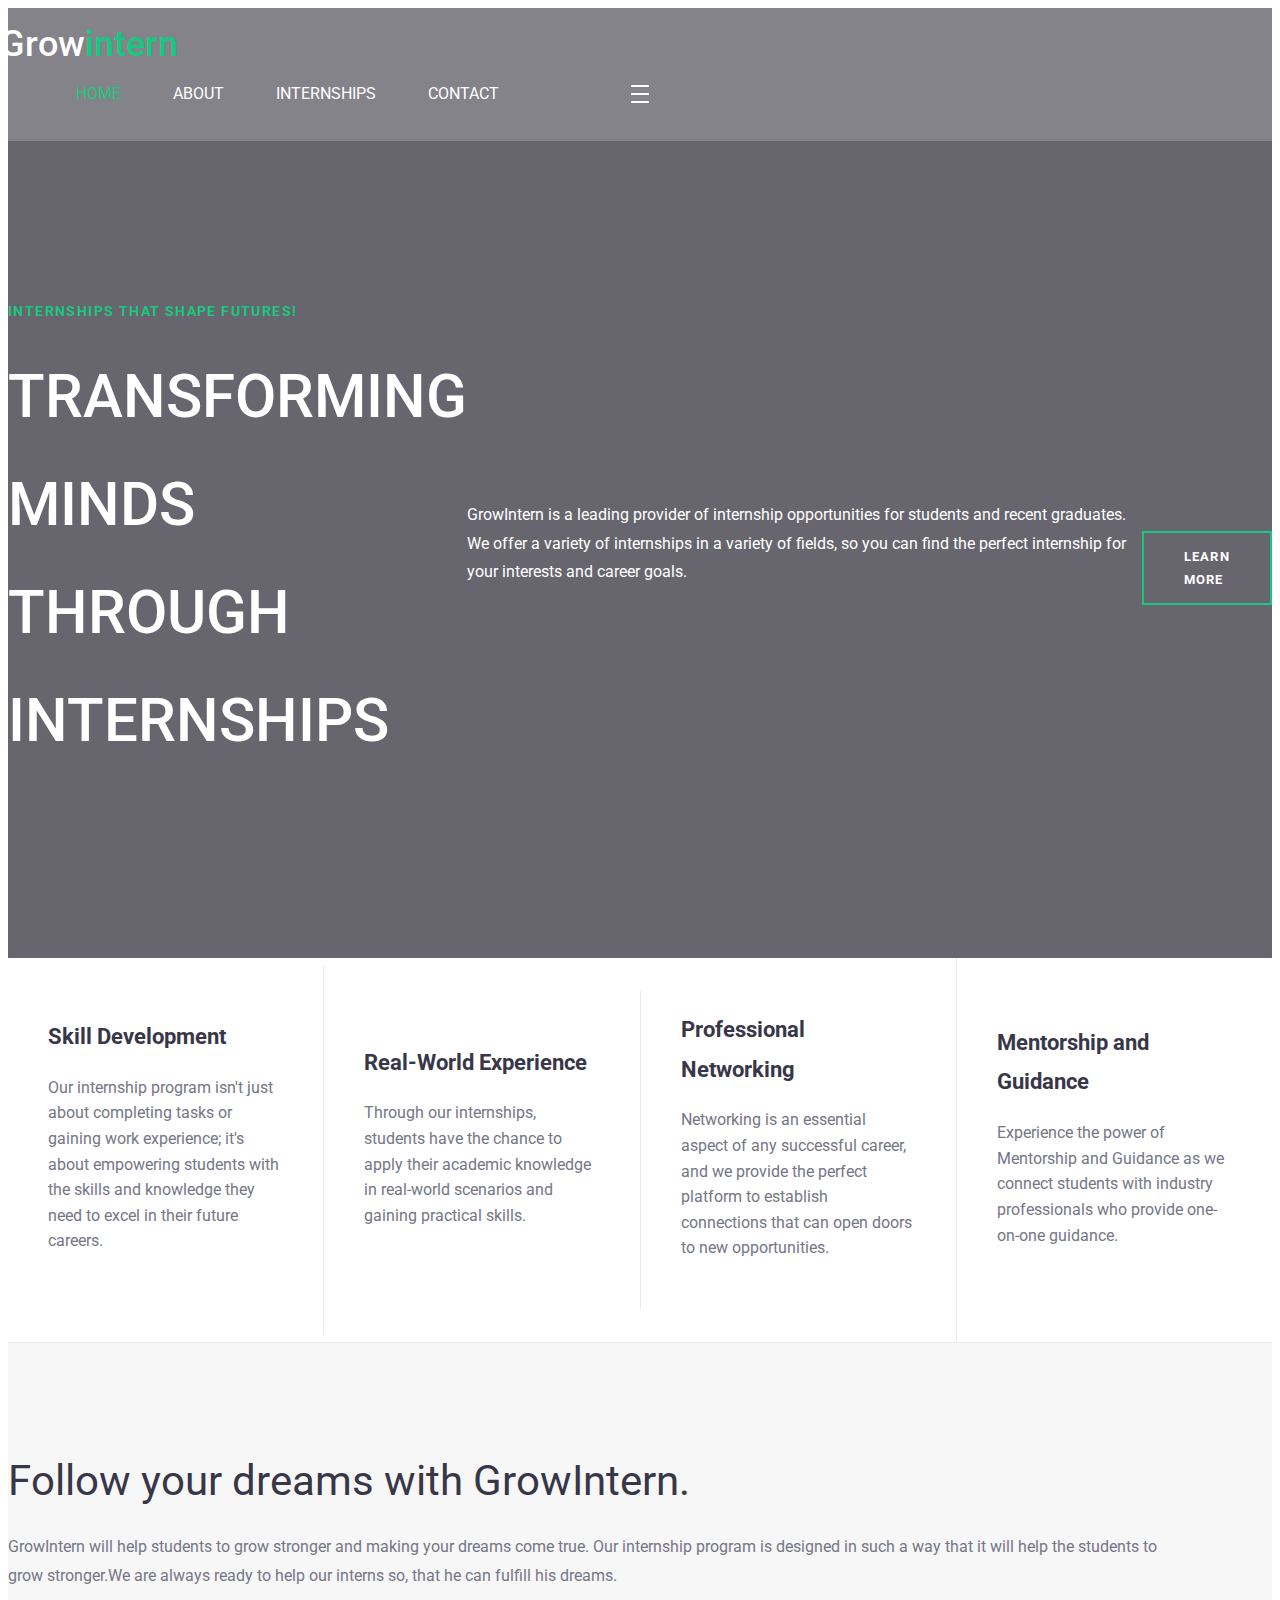
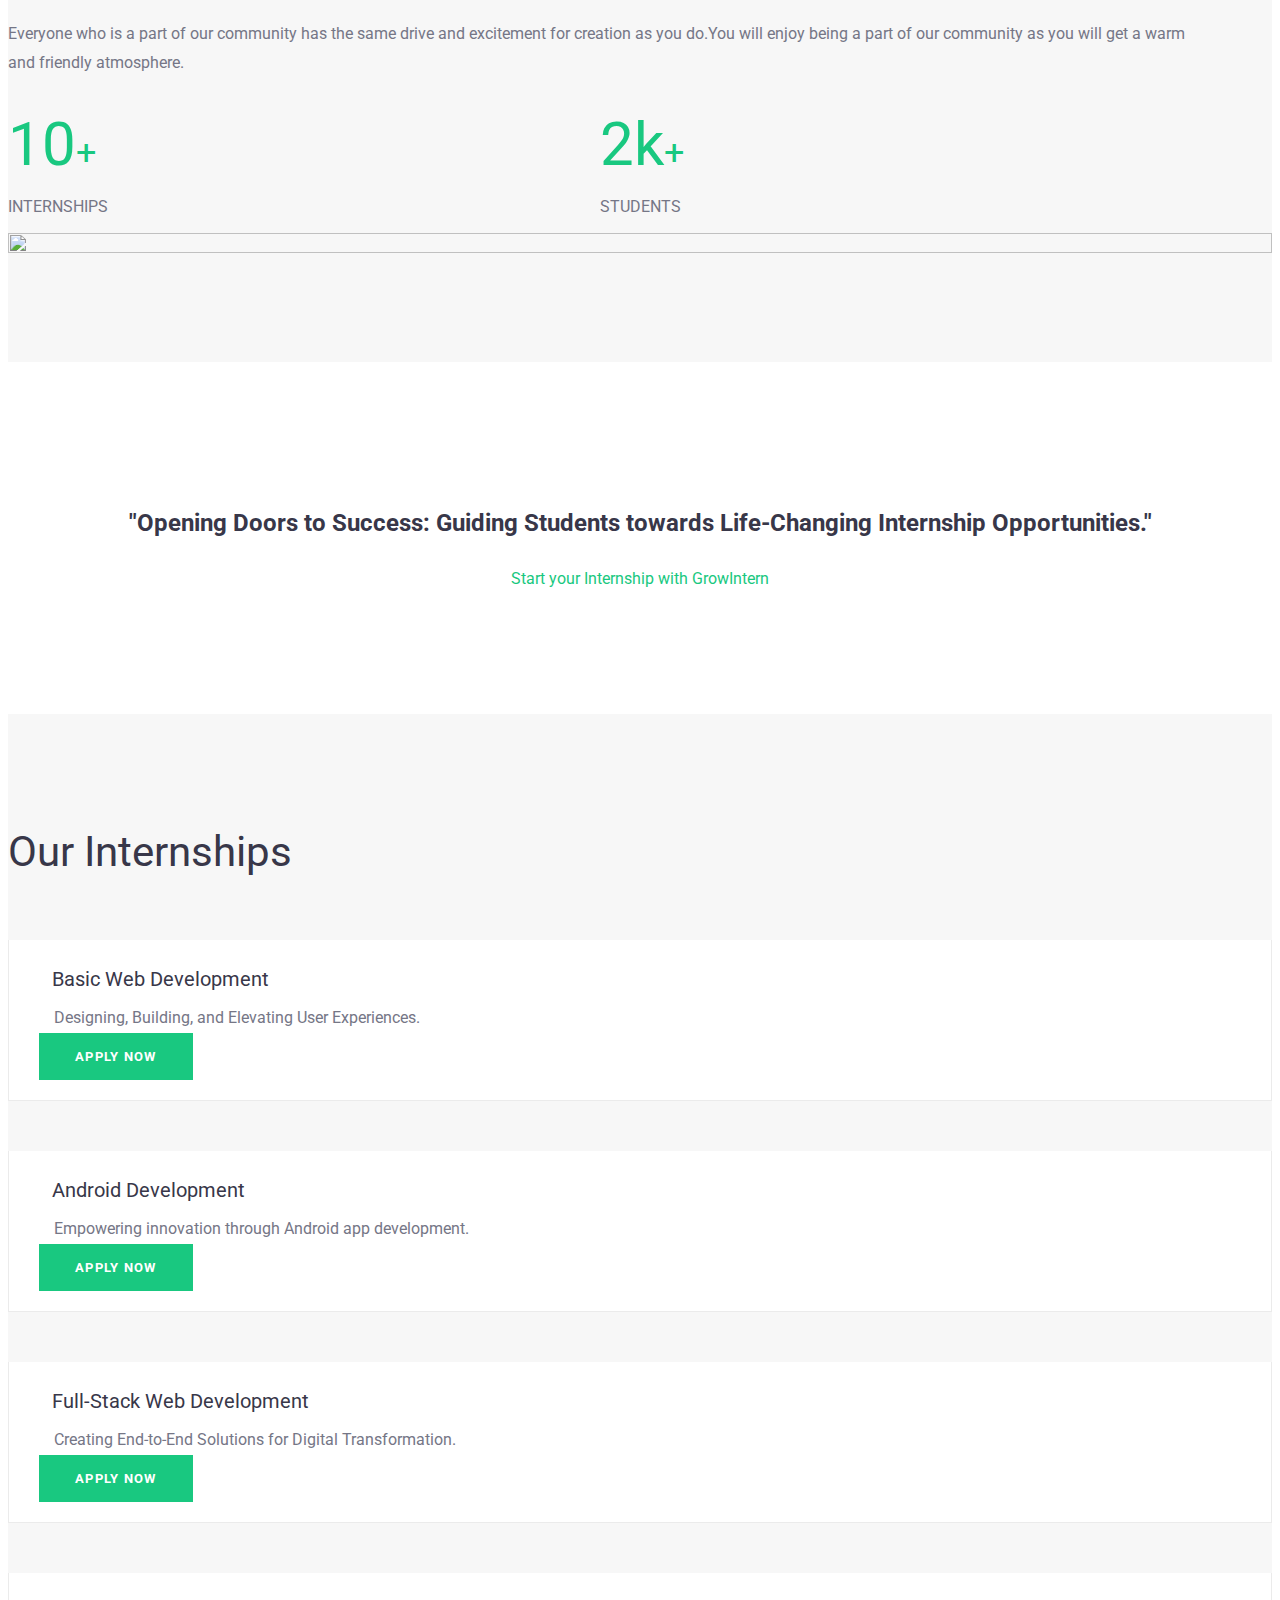
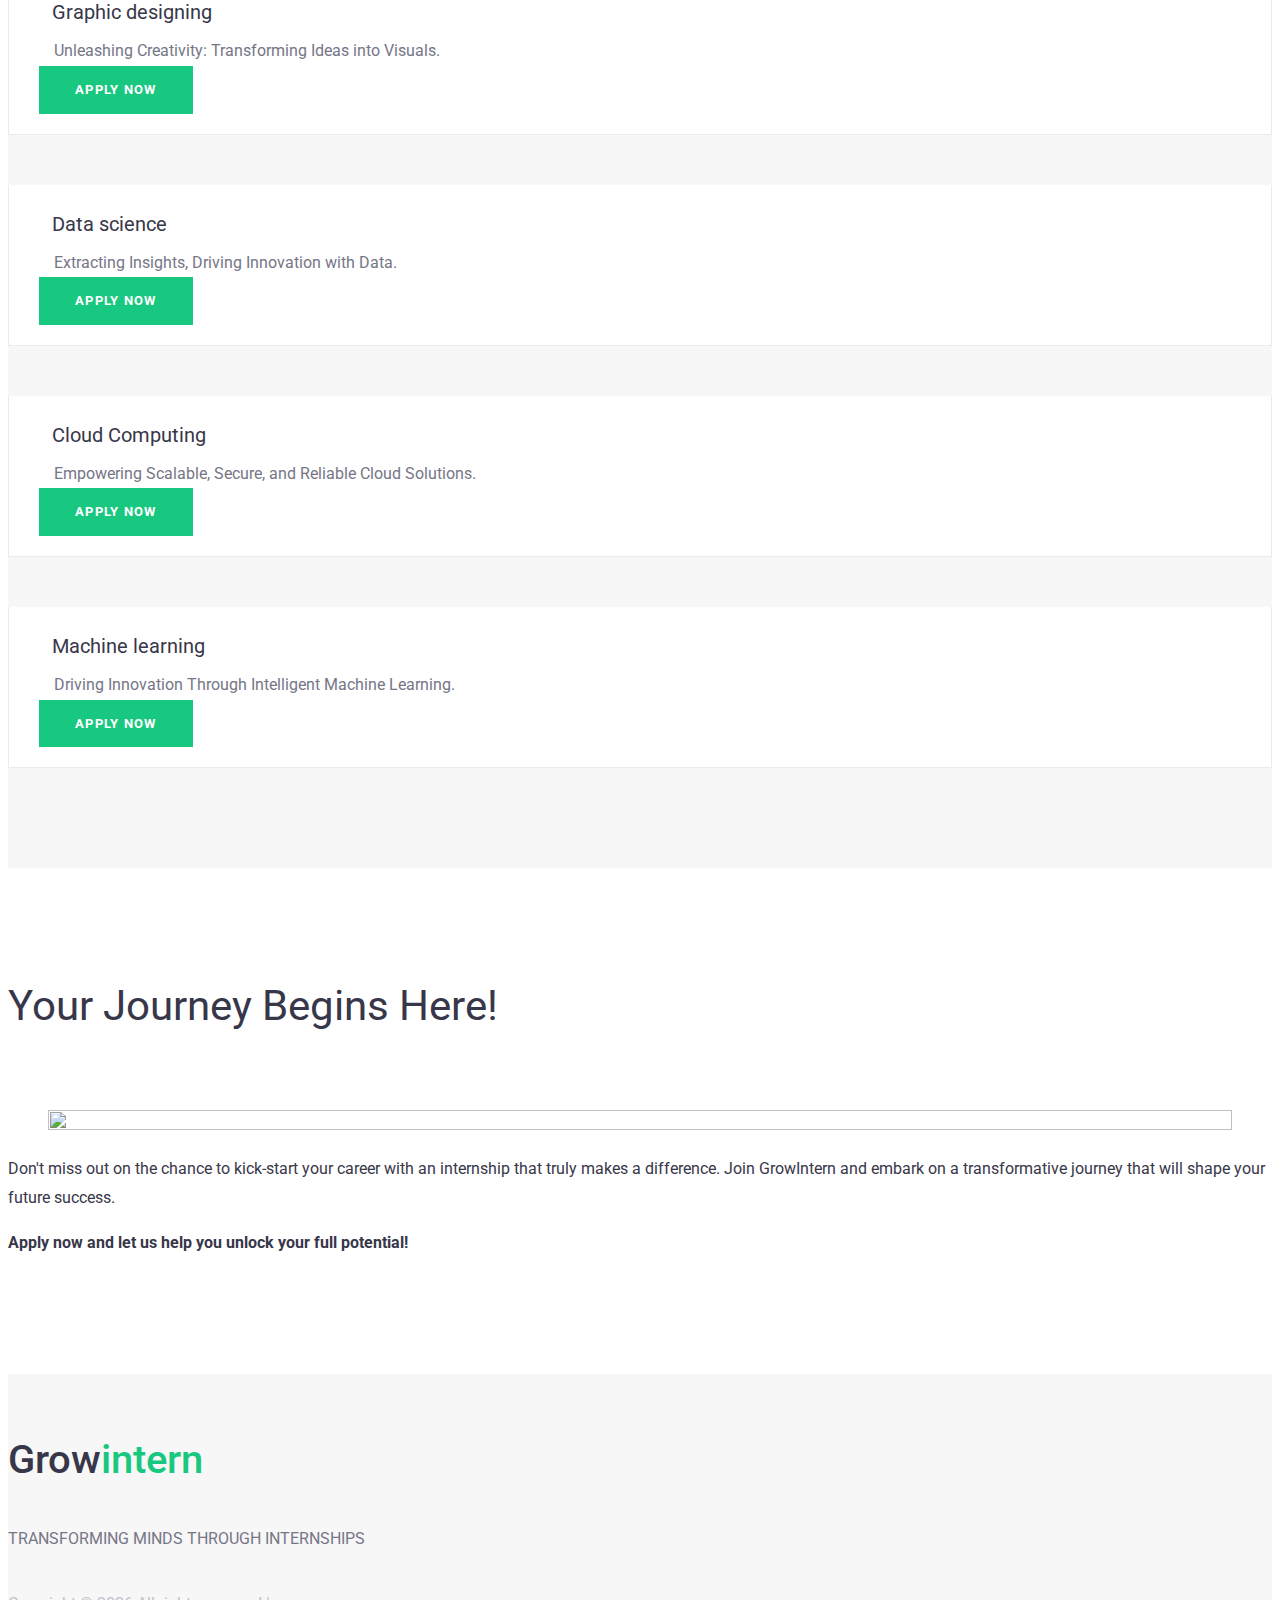
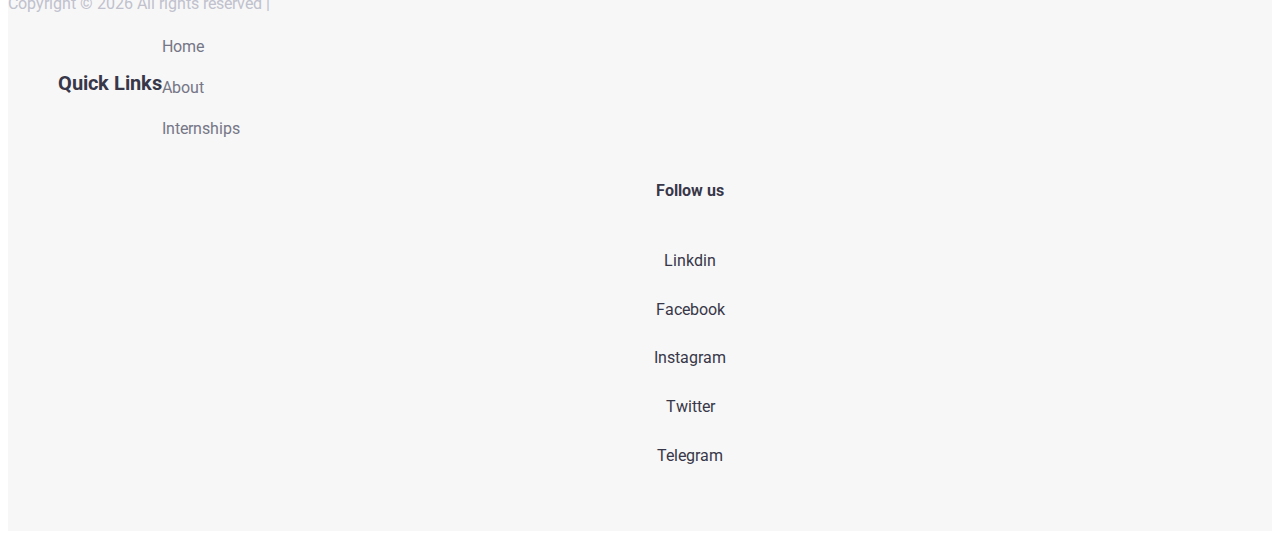
==== commit 2753fd89: "title change" ====
--- a/index.html
+++ b/index.html
@@ -2,7 +2,7 @@
 <html lang="en">
 
 <head>
-    <title>Growintern</title>
+    <title>Growintern Internship</title>
 
     <meta charset="utf-8">
     <meta name="viewport" content="width=device-width, initial-scale=1, shrink-to-fit=no">
@@ -57,7 +57,7 @@
                         <div class="hero-content-wrap flex flex-column justify-content-center align-items-start">
                             <header class="entry-header">
                                 <h4>Internships that Shape Futures!</h4>
-                                <h1>Transforming Dreams<br />  into Reality</h1>
+                                <h1>Transforming minds<br />through internships</h1>
                             </header>
                             <div class="entry-content">
                                 <p> GrowIntern is a leading provider of internship opportunities for students and recent graduates. We offer a variety of internships in a variety of fields, so you can find the perfect internship for your interests and career goals.
@@ -363,8 +363,7 @@
                             <div class="">
                                 <h1 class="bottom-logo"><a href="index.html" rel="home">Grow<span>intern</span></a></h1>
                             </div>
-                            <p>TRANSFORMING DREAMS
-                                INTO REALITY! </p>
+                            <p>TRANSFORMING MINDS THROUGH INTERNSHIPS </p>
                             <p class="footer-copyright">
                                 Copyright &copy;
                                 <script data-cfasync="false"
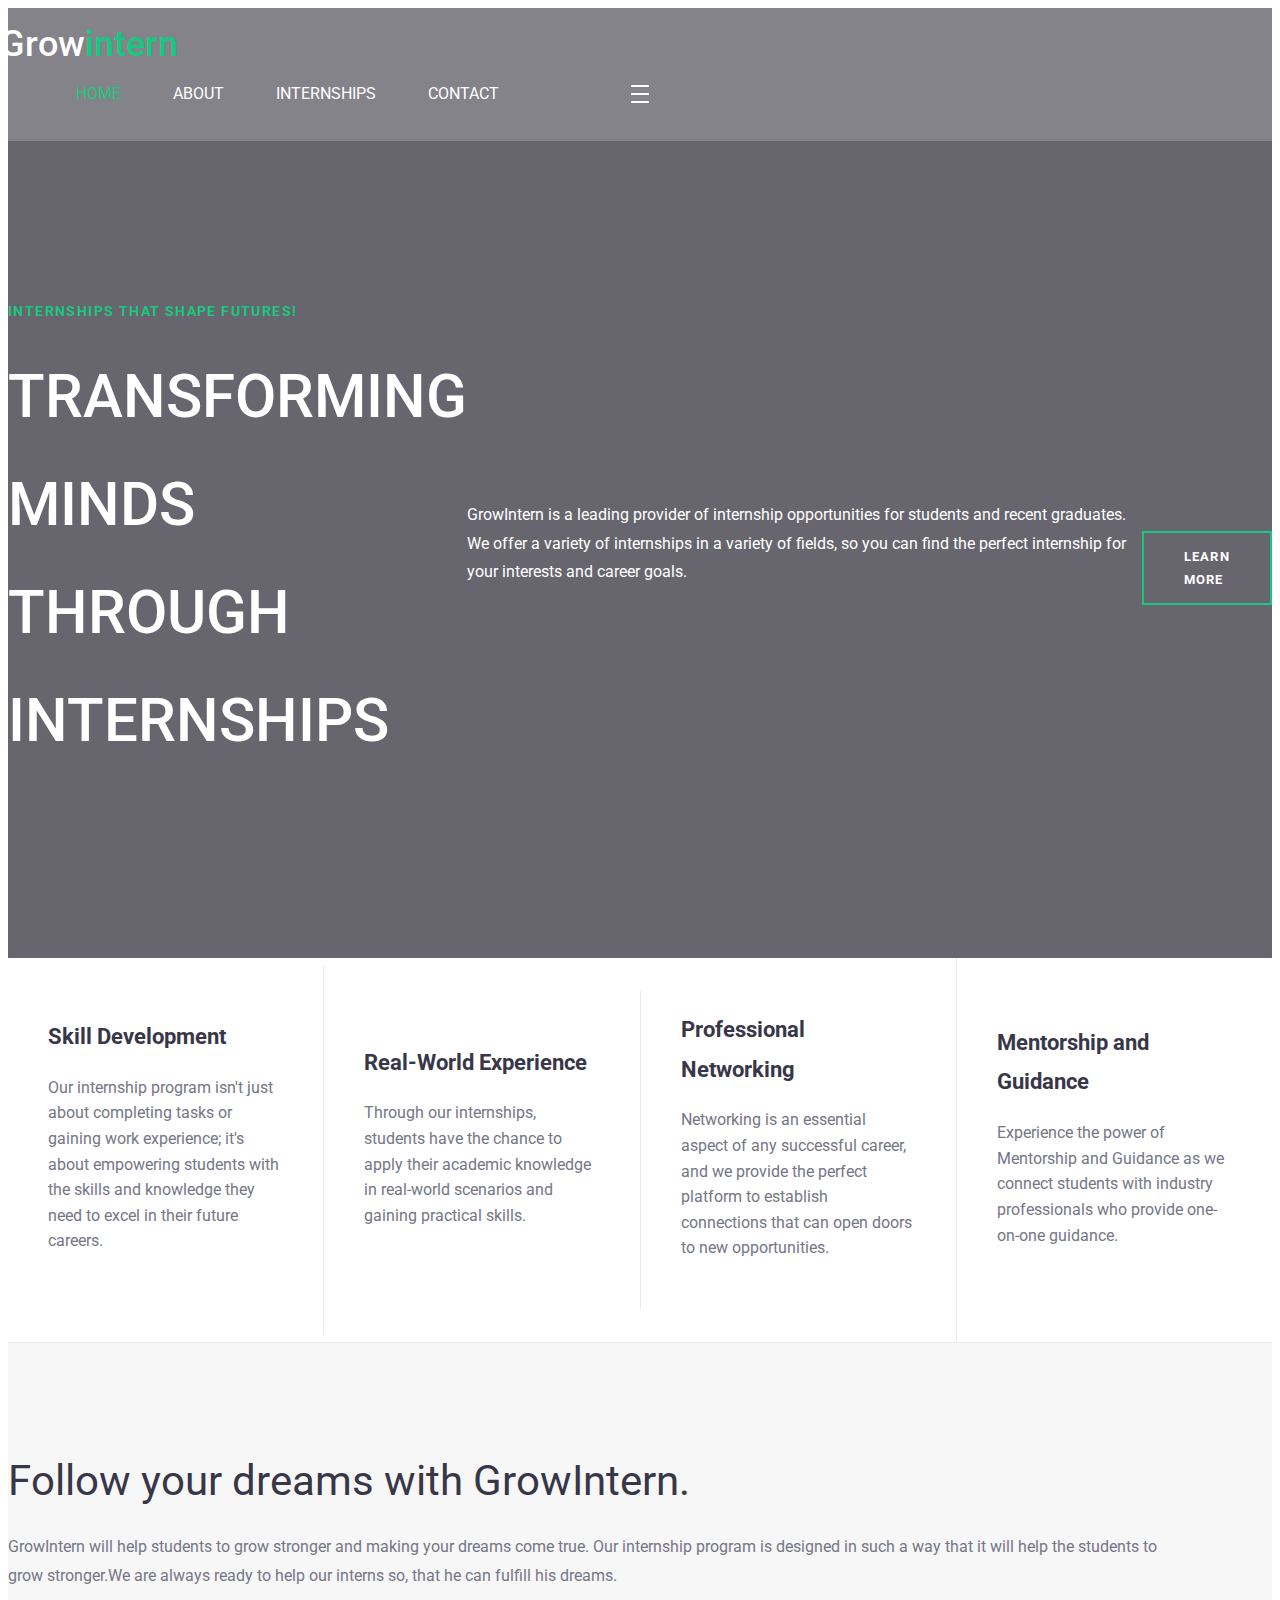
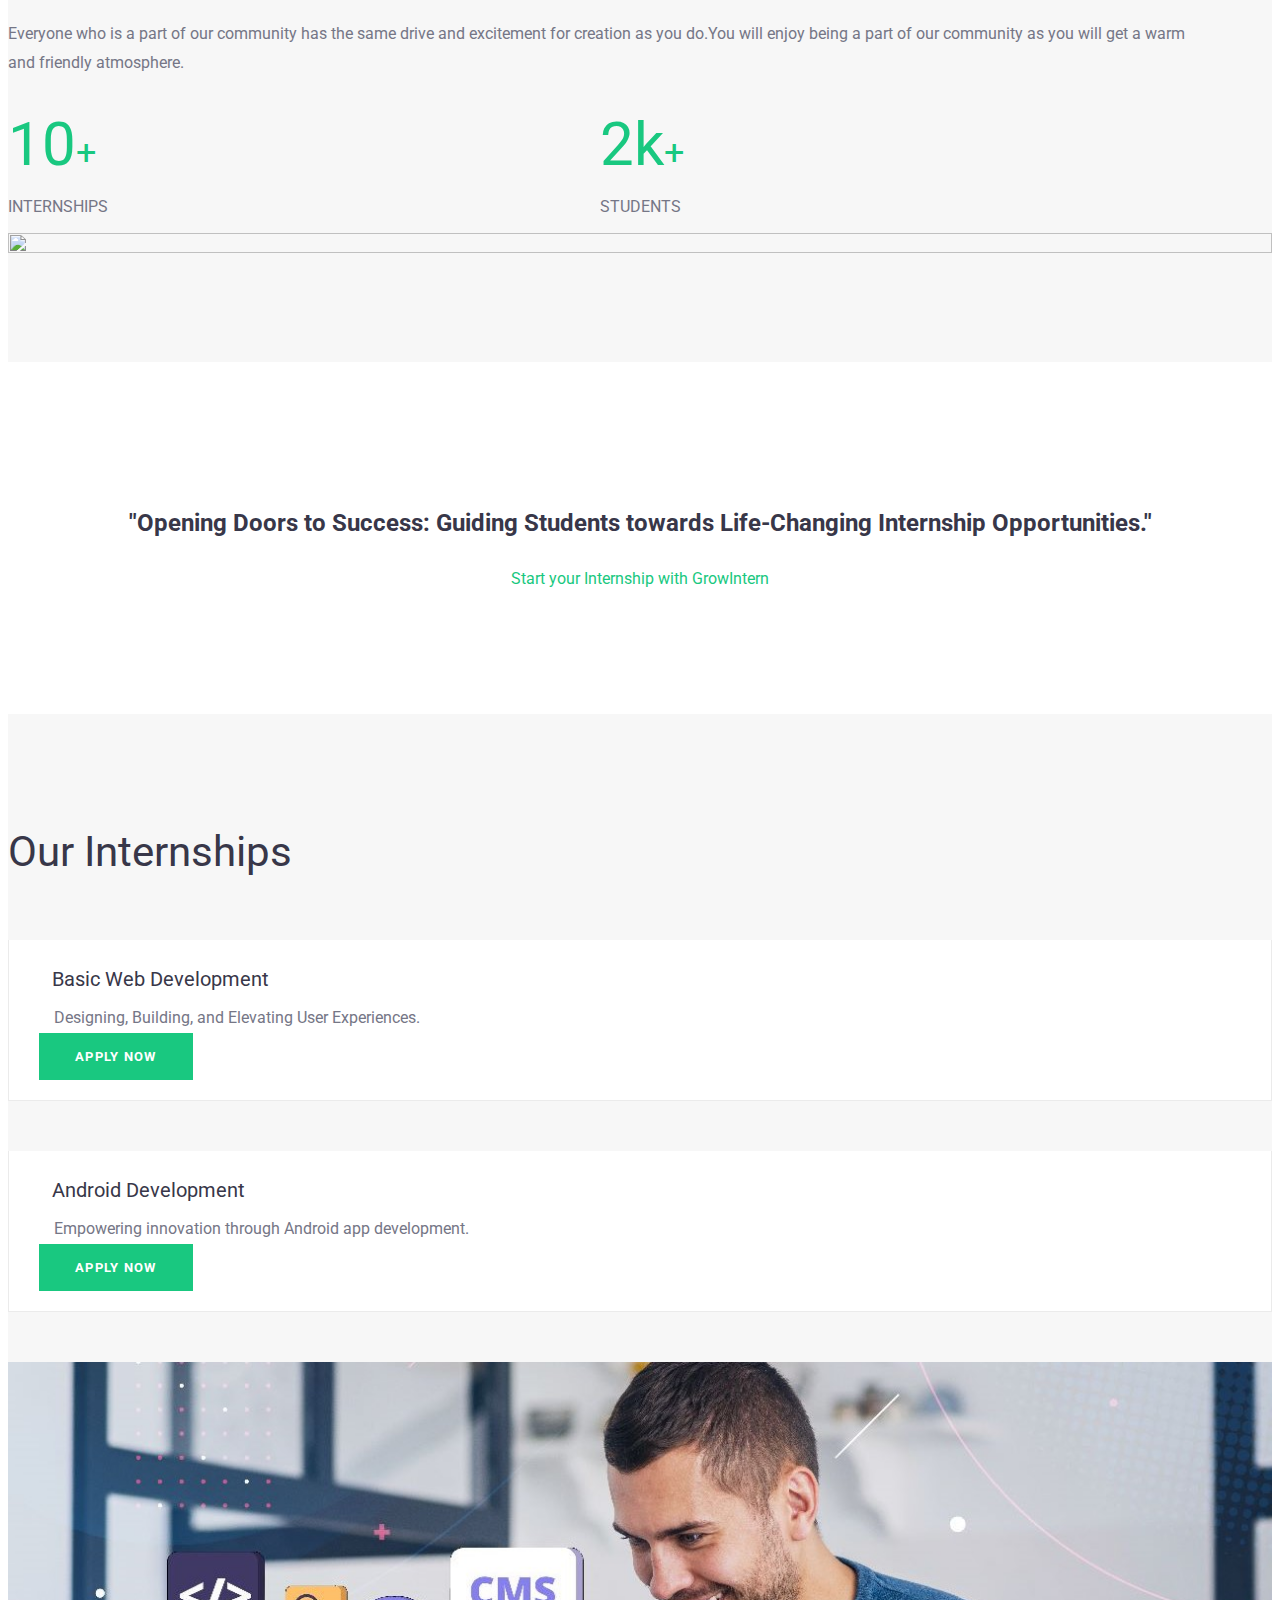
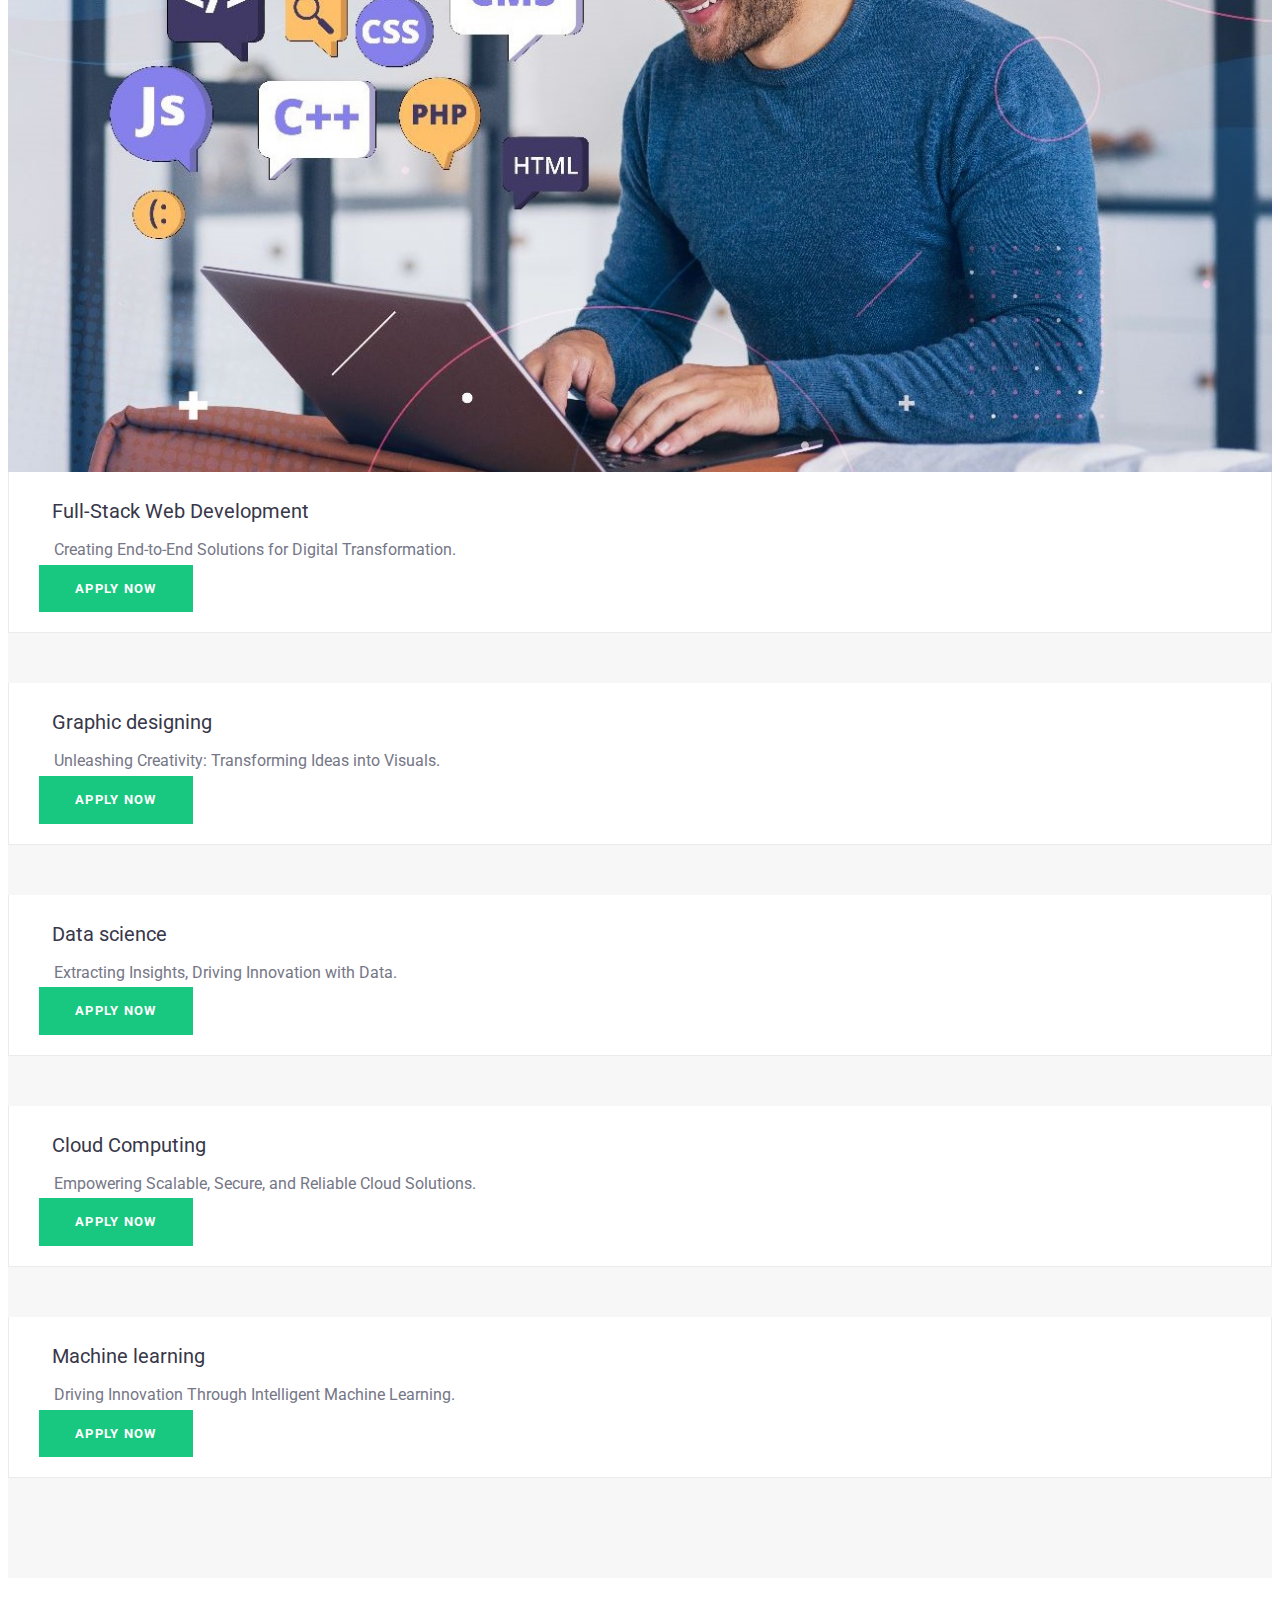
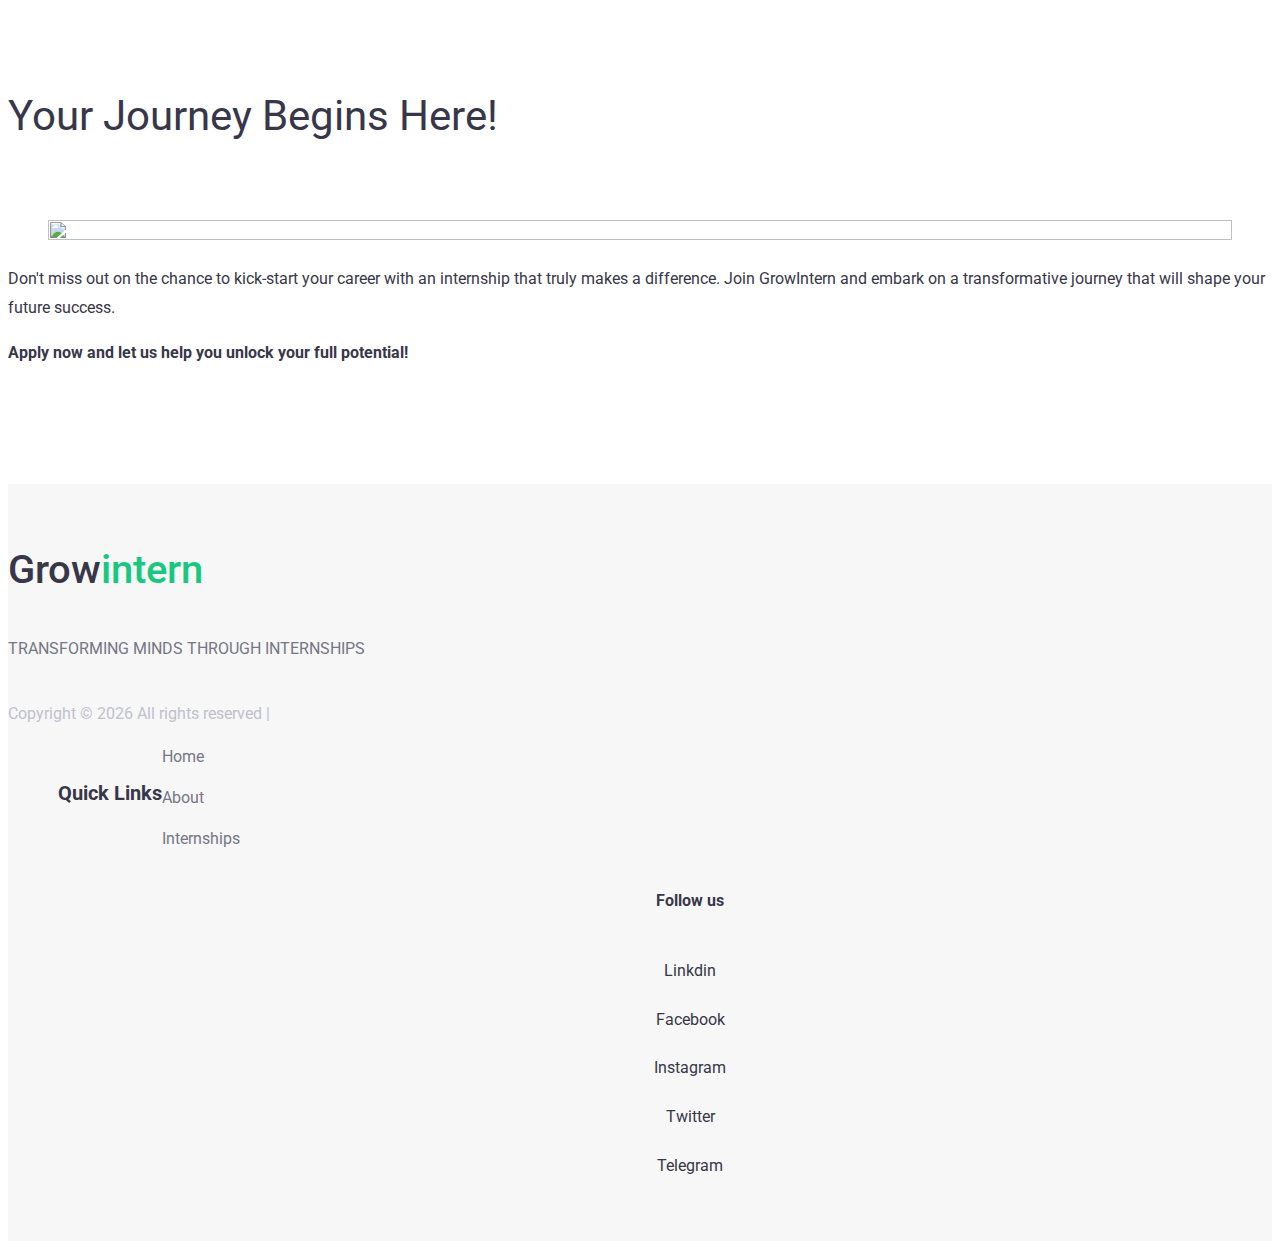
==== commit 762a712f: "Web image change" ====
--- a/index.html
+++ b/index.html
@@ -224,7 +224,7 @@
                 <div class="col-12 col-md-6 col-lg-4 px-25">
                     <div class="course-content">
                         <figure class="course-thumbnail">
-                            <a><img src="images/Full-Stack-Developer.webp" alt=""></a>
+                            <a><img src="images/Fullstack-w1.jpeg" alt=""></a>
                         </figure>
                         <div class="course-content-wrap">
                             <header class="entry-header">
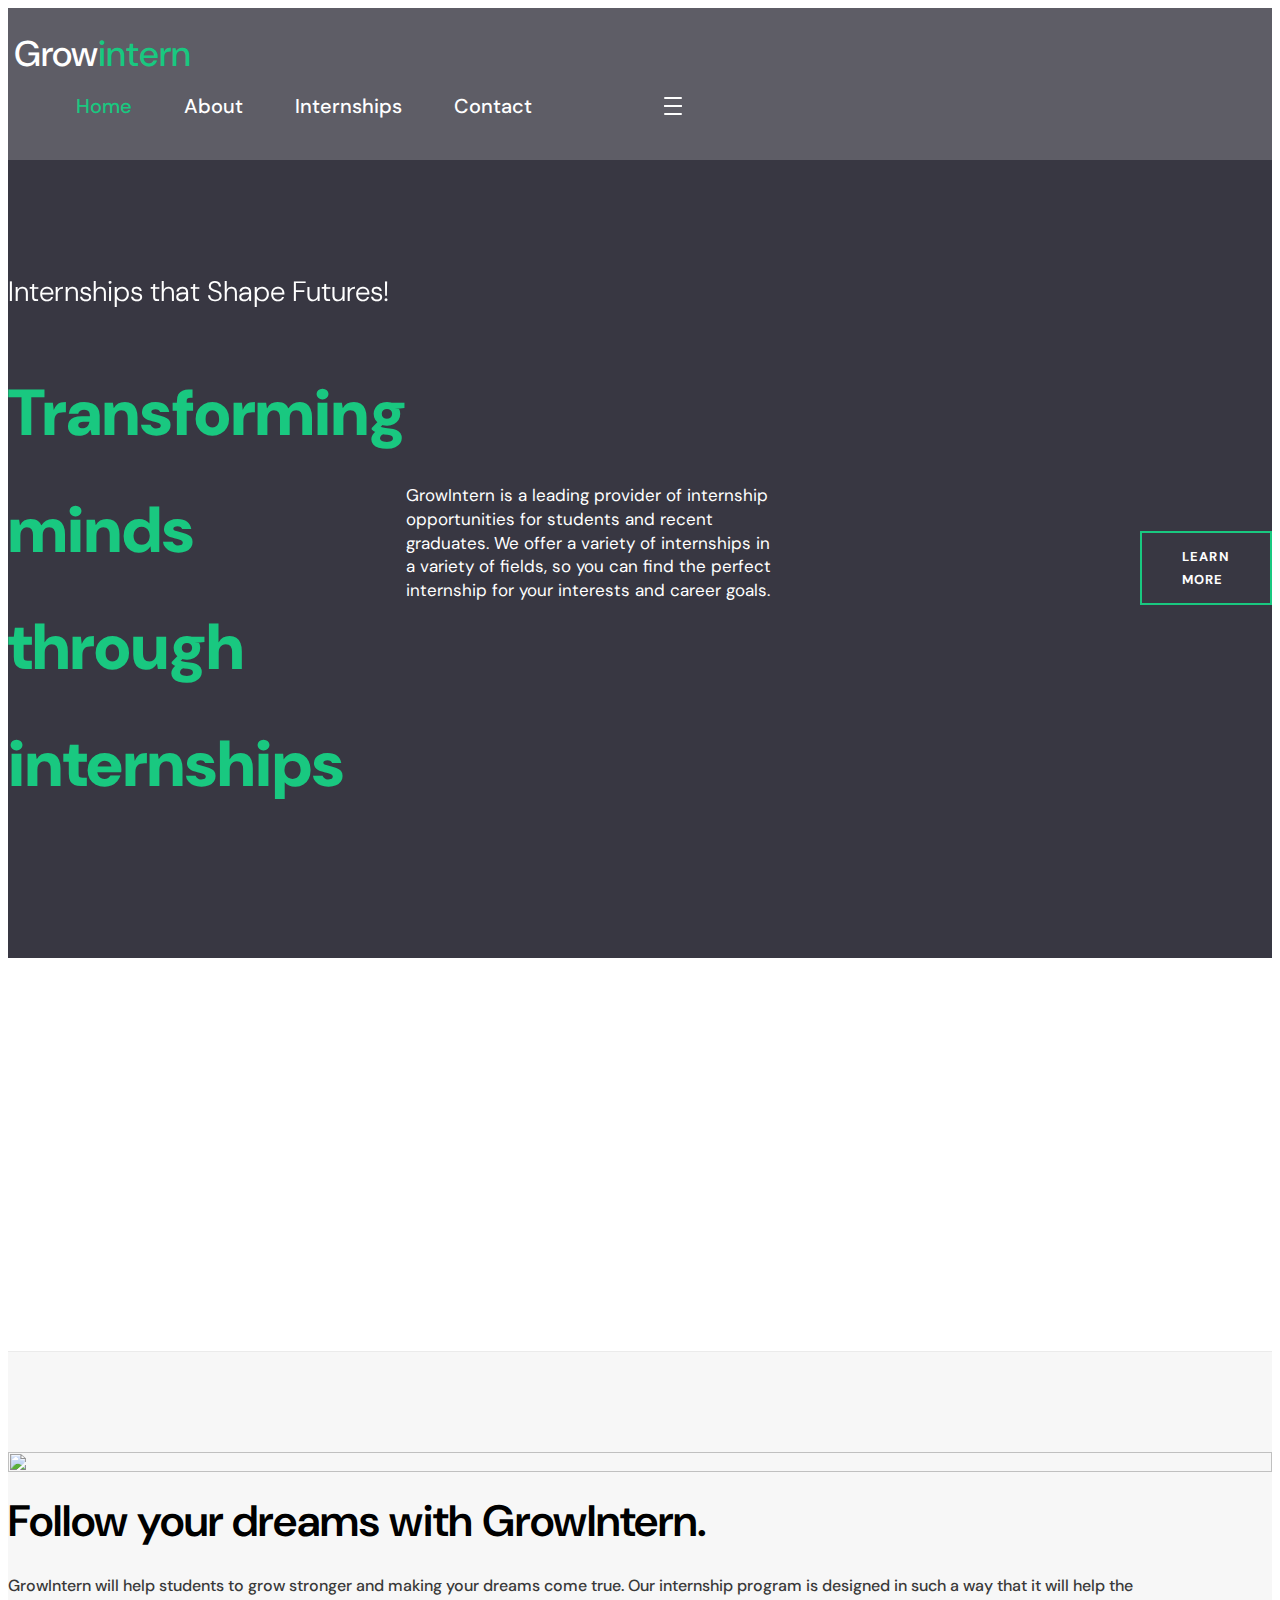
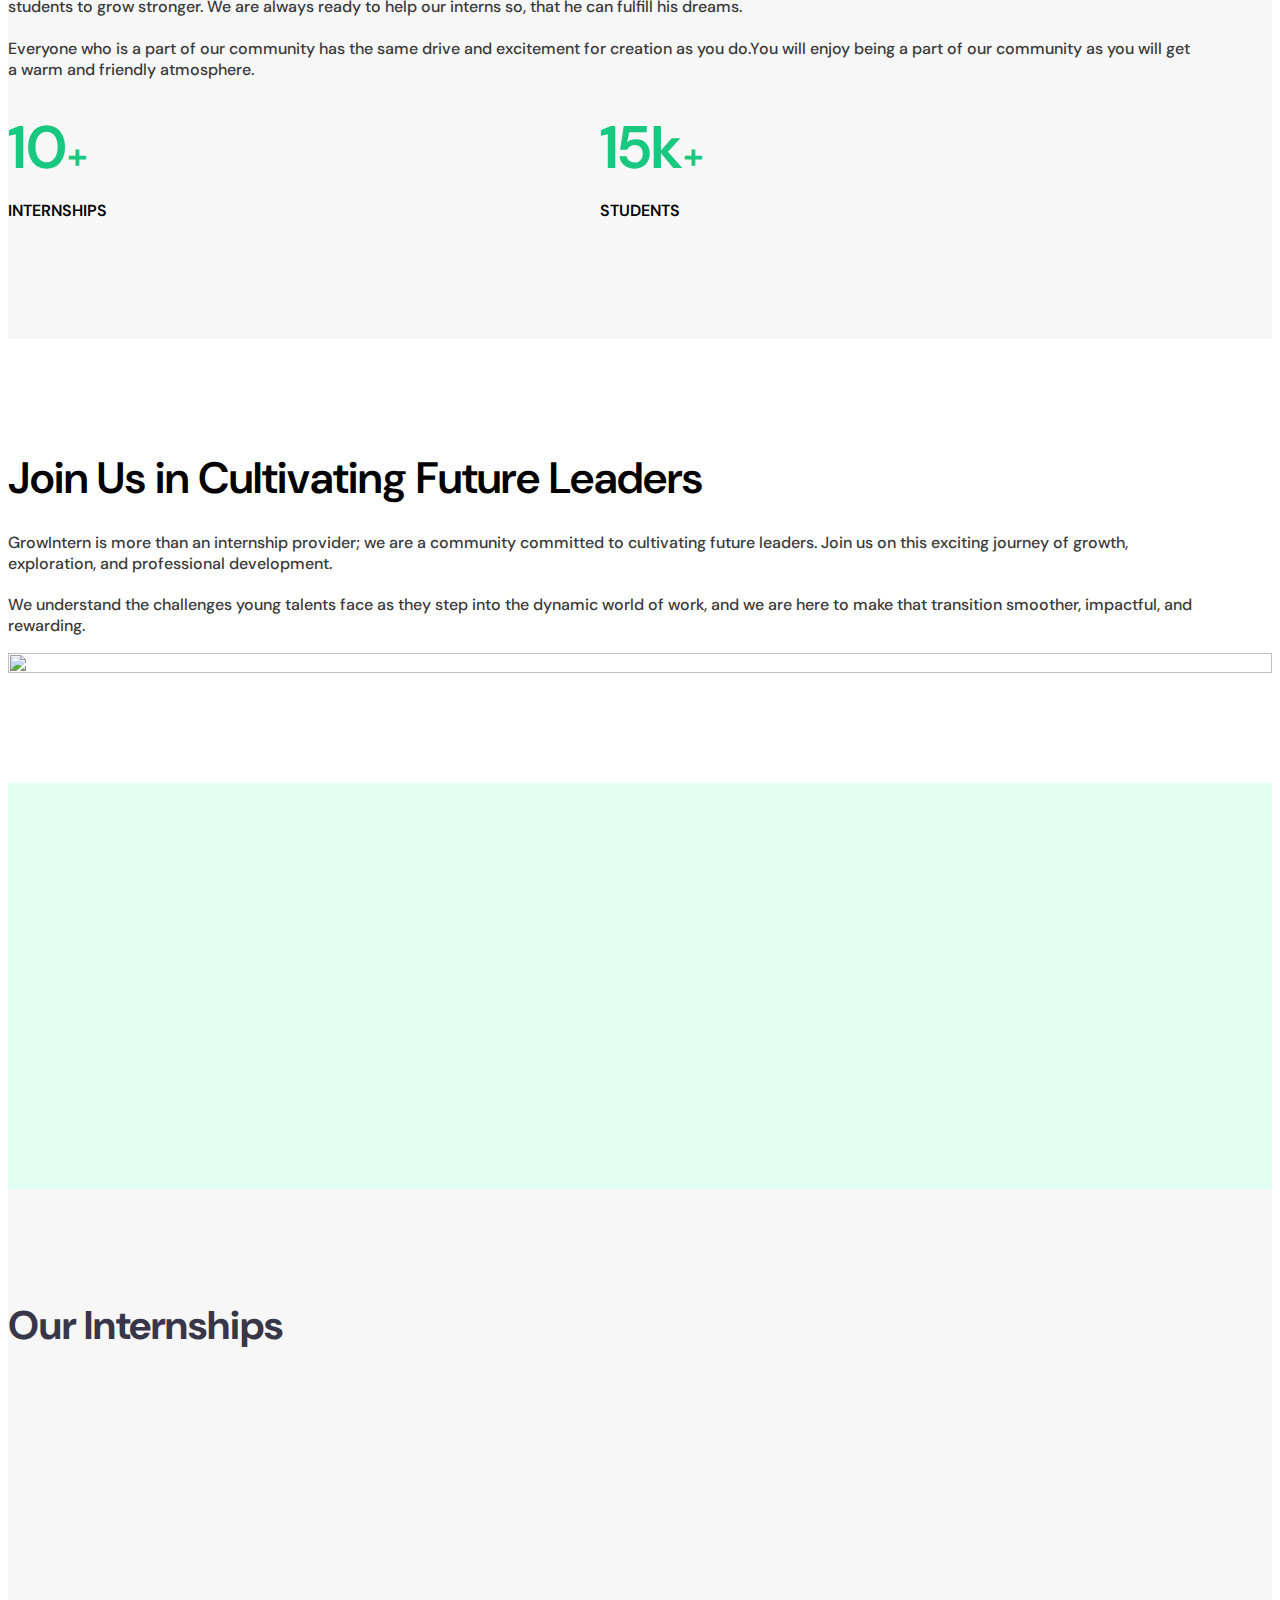
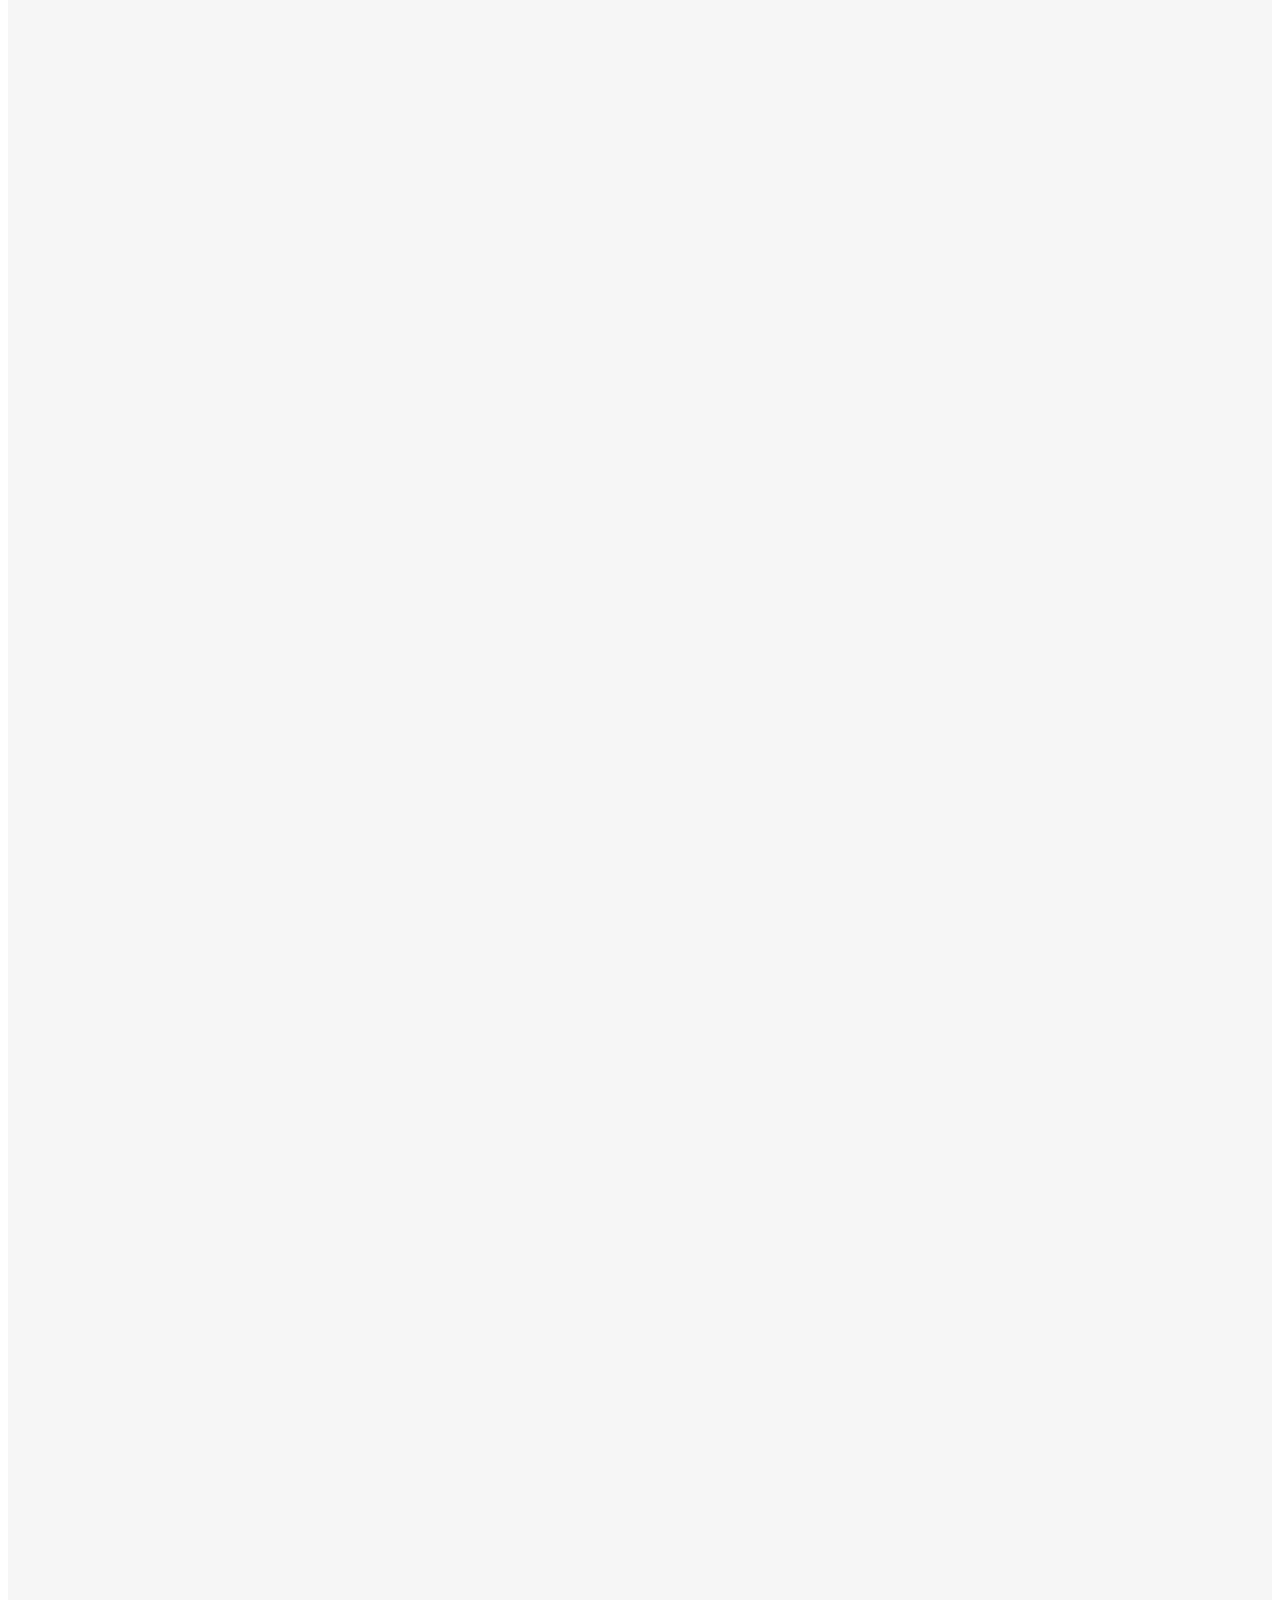
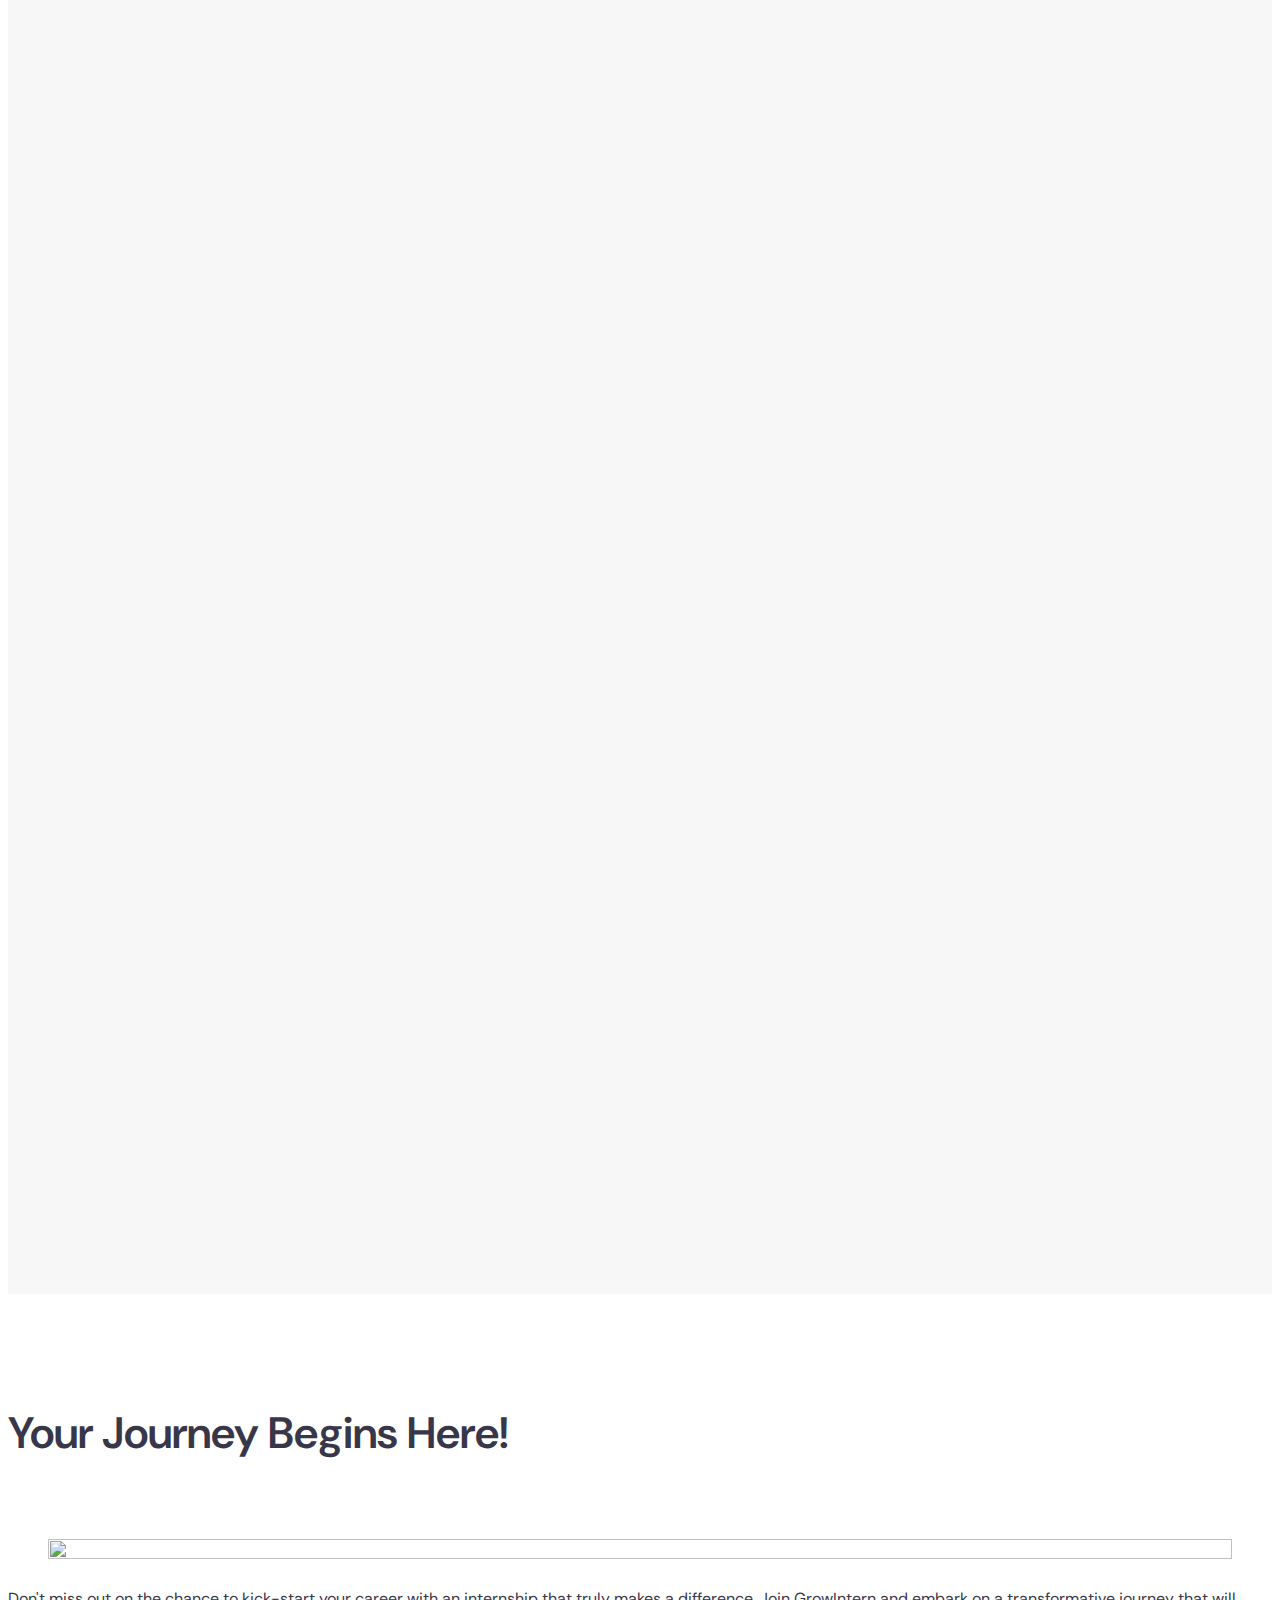
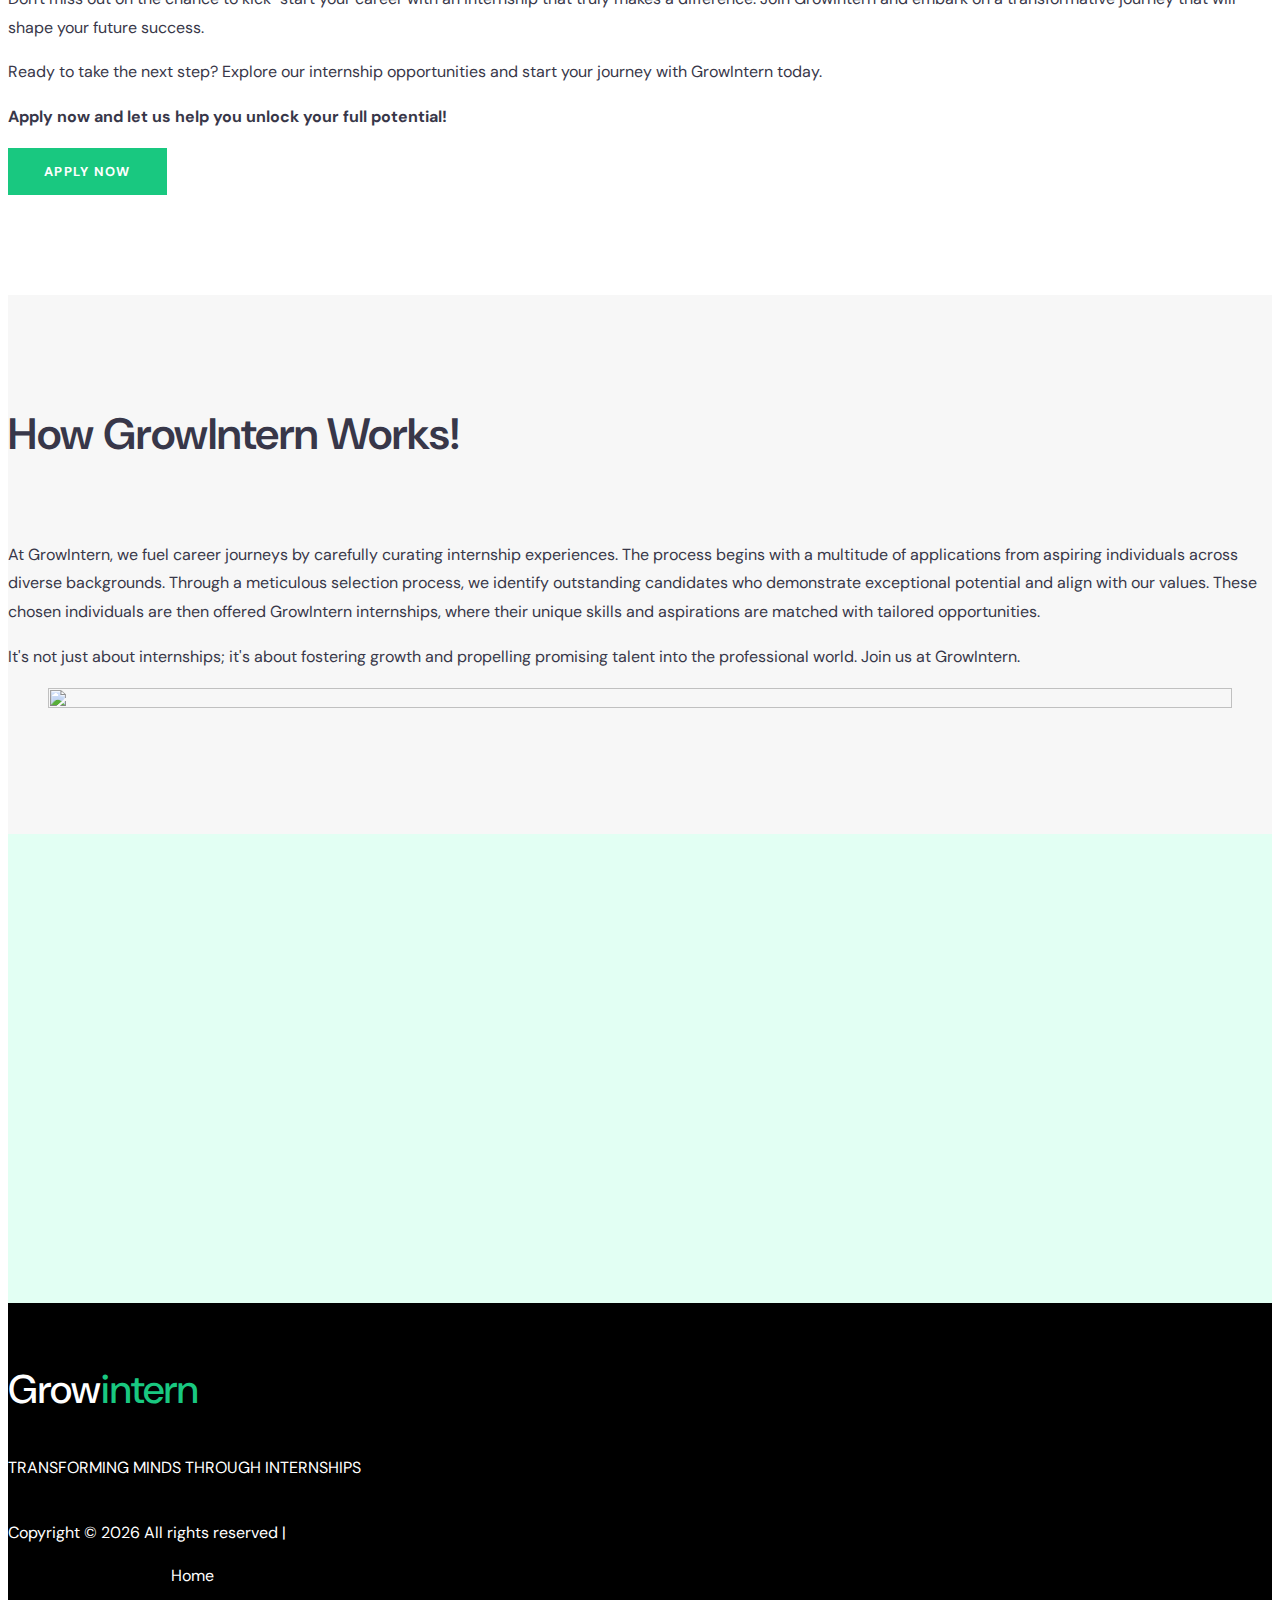
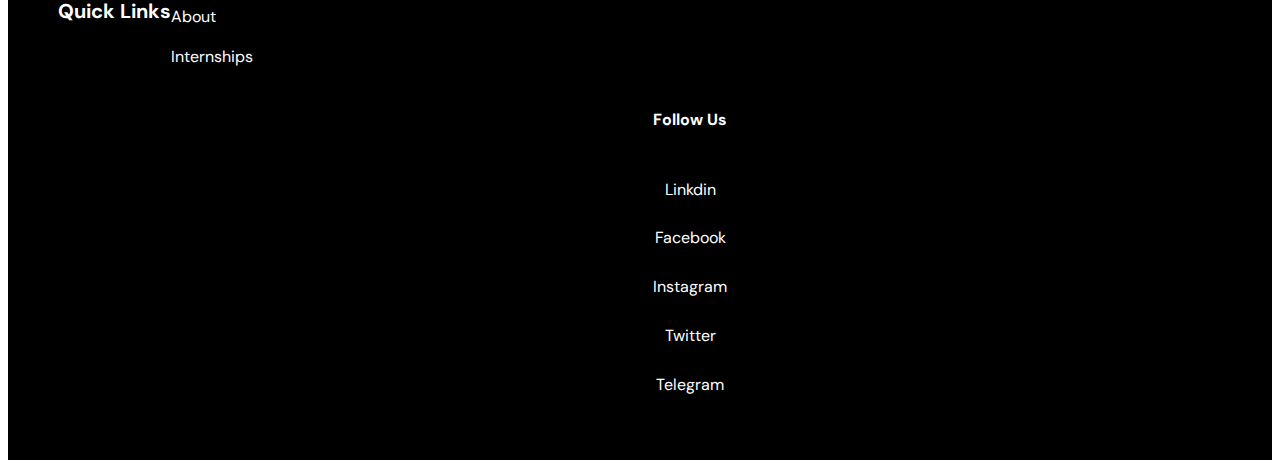
==== commit 50de5439: "Some changes made" ====
--- a/index.html
+++ b/index.html
@@ -2,7 +2,10 @@
 <html lang="en">
 
 <head>
+    <script async src="https://pagead2.googlesyndication.com/pagead/js/adsbygoogle.js?client=ca-pub-1785419495218230"
+     crossorigin="anonymous"></script>
     <title>Growintern Internship</title>
+    <link rel="icon" type="image/x-icon" href="/images/favicon.ico">
 
     <meta charset="utf-8">
     <meta name="viewport" content="width=device-width, initial-scale=1, shrink-to-fit=no">
@@ -13,6 +16,8 @@
     <link rel="stylesheet" href="css/elegant-fonts.css">
 
     <link rel="stylesheet" href="style.css">
+
+    <link href="https://unpkg.com/aos@2.3.1/dist/aos.css" rel="stylesheet">
     
     <script
         nonce="c6427849-6ef9-4732-98be-212dc726fa7f">(function (w, d) { !function (bg, bh, bi, bj) { bg[bi] = bg[bi] || {}; bg[bi].executed = []; bg.zaraz = { deferred: [], listeners: [] }; bg.zaraz.q = []; bg.zaraz._f = function (bk) { return function () { var bl = Array.prototype.slice.call(arguments); bg.zaraz.q.push({ m: bk, a: bl }) } }; for (const bm of ["track", "set", "debug"]) bg.zaraz[bm] = bg.zaraz._f(bm); bg.zaraz.init = () => { var bn = bh.getElementsByTagName(bj)[0], bo = bh.createElement(bj), bp = bh.getElementsByTagName("title")[0]; bp && (bg[bi].t = bh.getElementsByTagName("title")[0].text); bg[bi].x = Math.random(); bg[bi].w = bg.screen.width; bg[bi].h = bg.screen.height; bg[bi].j = bg.innerHeight; bg[bi].e = bg.innerWidth; bg[bi].l = bg.location.href; bg[bi].r = bh.referrer; bg[bi].k = bg.screen.colorDepth; bg[bi].n = bh.characterSet; bg[bi].o = (new Date).getTimezoneOffset(); if (bg.dataLayer) for (const bt of Object.entries(Object.entries(dataLayer).reduce(((bu, bv) => ({ ...bu[1], ...bv[1] })), {}))) zaraz.set(bt[0], bt[1], { scope: "page" }); bg[bi].q = []; for (; bg.zaraz.q.length;) { const bw = bg.zaraz.q.shift(); bg[bi].q.push(bw) } bo.defer = !0; for (const bx of [localStorage, sessionStorage]) Object.keys(bx || {}).filter((bz => bz.startsWith("_zaraz_"))).forEach((by => { try { bg[bi]["z_" + by.slice(7)] = JSON.parse(bx.getItem(by)) } catch { bg[bi]["z_" + by.slice(7)] = bx.getItem(by) } })); bo.referrerPolicy = "origin"; bo.src = "../../cdn-cgi/zaraz/sd0d9.js?z=" + btoa(encodeURIComponent(JSON.stringify(bg[bi]))); bn.parentNode.insertBefore(bo, bn) };["complete", "interactive"].includes(bh.readyState) ? zaraz.init() : bg.addEventListener("DOMContentLoaded", zaraz.init) }(w, d, "zarazData", "script"); })(window, document);</script>
@@ -56,8 +61,8 @@
                     <div class="col-12">
                         <div class="hero-content-wrap flex flex-column justify-content-center align-items-start">
                             <header class="entry-header">
-                                <h4>Internships that Shape Futures!</h4>
-                                <h1>Transforming minds<br />through internships</h1>
+                                <h4 data-aos="fade-right">Internships that Shape Futures!</h4>
+                                <h1 data-aos="fade-left">Transforming minds<br />through internships</h1>
                             </header>
                             <div class="entry-content">
                                 <p> GrowIntern is a leading provider of internship opportunities for students and recent graduates. We offer a variety of internships in a variety of fields, so you can find the perfect internship for your interests and career goals.
@@ -75,7 +80,8 @@
     <div class="icon-boxes" id="About">
         <div class="container-fluid">
             <div class="flex flex-wrap align-items-stretch">
-                <div class="icon-box">
+                <div class="icon-box" data-aos="fade-up"
+     data-aos-anchor-placement="center-bottom">
                     <div class="icon">
                     
                    <span><i class="fa-solid fa-computer"></i></span>
@@ -90,7 +96,8 @@
                         <a href="#">Learn more<i class="fa fa-long-arrow-right"></i></a>
                     </footer>
                 </div>
-                <div class="icon-box">
+                <div class="icon-box" data-aos="fade-up"
+     data-aos-anchor-placement="center-bottom">
                     <div class="icon">
                         <span><i class="fa-solid fa-globe"></i></span>
                     </div>
@@ -104,7 +111,8 @@
                         <a href="#">Learn more<i class="fa fa-long-arrow-right"></i></a>
                     </footer>
                 </div>
-                <div class="icon-box">
+                <div class="icon-box" data-aos="fade-up"
+     data-aos-anchor-placement="center-bottom">
                     <div class="icon">
                         <span><i class="fa-solid fa-user"></i></span>
                     </div>
@@ -118,7 +126,8 @@
                         <a href="#">Learn more<i class="fa fa-long-arrow-right"></i></a>
                     </footer>
                 </div>
-                <div class="icon-box">
+                <div class="icon-box" data-aos="fade-up"
+     data-aos-anchor-placement="center-bottom">
                     <div class="icon">
                         <span><i class="fa-solid fa-chalkboard-user"></i></span>
                     </div>
@@ -135,13 +144,20 @@
             </div>
         </div>
     </div>
-    <section class="about-section">
-        <div class="container">
+    
+    <section class="about-section" >
+        <div class="container" >
             <div class="row">
+                
+                <div class="col-12 col-lg-6 flex align-content-center mt-5 mt-lg-0">
+                    <div class="ezuca-video position-relative">
+                        <img src="images/dreams.jpg" alt="">
+                    </div>
+                </div>
                 <div class="col-12 col-lg-6 align-content-lg-stretch">
                     <header class="heading">
                         <h2 class="entry-title">Follow your dreams with GrowIntern.</h2>
-                        <p>GrowIntern will help students to grow stronger and making your dreams come true. Our internship program is designed in such a way that it will help the students to grow stronger.We are always ready to help our interns so, that he can fulfill his dreams. 
+                        <p>GrowIntern will help students to grow stronger and making your dreams come true. Our internship program is designed in such a way that it will help the students to grow stronger. We are always ready to help our interns so, that he can fulfill his dreams. 
                             <br><br>
                             Everyone who is a part of our community has the same drive and excitement for creation as you do.You will enjoy being a part of our community as you will get a warm and friendly atmosphere.</p>
                     </header>
@@ -152,23 +168,39 @@
                                 <p>Internships</p>
                             </div>
                             <div class="stats-count">
-                                2k<span>+</span>
+                                15k<span>+</span>
                                 <p>Students</p>
                             </div>
                         </div>
                     </div>
                 </div>
+            </div>
+        </div>
+    </section>
+    <section class="about-section about-section2" >
+        <div class="container" >
+            <div class="row">
+                <div class="col-12 col-lg-6 align-content-lg-stretch">
+                    <header class="heading">
+                        <h2 class="entry-title">Join Us in Cultivating Future Leaders</h2>
+                        <p>GrowIntern is more than an internship provider; we are a community committed to cultivating future leaders. Join us on this exciting journey of growth, exploration, and professional development. 
+                            <br><br>
+                          We understand the challenges young talents face as they step into the dynamic world of work, and we are here to make that transition smoother, impactful, and rewarding.</p>
+                    </header>
+                    
+                </div>
                 <div class="col-12 col-lg-6 flex align-content-center mt-5 mt-lg-0">
                     <div class="ezuca-video position-relative">
-                        <img src="images/dreams.jpg" alt="">
-                    </div>
-                </div>
-            </div>
-        </div>
-    </section>
-    <section class="testimonial-section">
-       <div class="mid-container">
-        <h2 class="entry-title">"Opening Doors to Success: Guiding Students towards Life-Changing Internship Opportunities."</h2>
+                        <img src="images/dreams-2.jpg" alt="">
+                    </div>
+                </div>
+            </div>
+        </div>
+    </section>
+    <section class="testimonial-section" >
+       <div class="mid-container" data-aos="fade-up"
+     data-aos-anchor-placement="center-bottom">
+        <h2 class="entry-title">Guiding Students towards Life-Changing Internship Opportunities.</h2>
        <div class="mid-text">Start your Internship with GrowIntern</div>
         
          </div>
@@ -181,7 +213,8 @@
                         <h2 class="entry-title">Our Internships</h2>
                     </header>
                 </div>
-                <div class="col-12 col-md-6 col-lg-4 px-25">
+                <div class="col-12 col-md-6 col-lg-4 px-25" data-aos="fade-up"
+     data-aos-anchor-placement="center-bottom">
                     <div class="course-content">
                         <figure class="course-thumbnail">
                             <a><img src="images/web-w.jpg" alt=""></a>
@@ -201,7 +234,8 @@
                         </div>
                     </div>
                 </div>
-                <div class="col-12 col-md-6 col-lg-4 px-25">
+                <div class="col-12 col-md-6 col-lg-4 px-25" data-aos="fade-up"
+     data-aos-anchor-placement="center-bottom">
                     <div class="course-content">
                         <figure class="course-thumbnail">
                             <a ><img src="images/android1-w.jpg" alt=""></a>
@@ -221,7 +255,8 @@
                         </div>
                     </div>
                 </div>
-                <div class="col-12 col-md-6 col-lg-4 px-25">
+                <div class="col-12 col-md-6 col-lg-4 px-25" data-aos="fade-up"
+     data-aos-anchor-placement="center-bottom">
                     <div class="course-content">
                         <figure class="course-thumbnail">
                             <a><img src="images/Fullstack-w1.jpeg" alt=""></a>
@@ -241,7 +276,8 @@
                         </div>
                     </div>
                 </div>
-                <div class="col-12 col-md-6 col-lg-4 px-25">
+                <div class="col-12 col-md-6 col-lg-4 px-25" data-aos="fade-up"
+     data-aos-anchor-placement="center-bottom">
                     <div class="course-content">
                         <figure class="course-thumbnail">
                             <a ><img src="images/graphicdesign-w.jpg" alt=""></a>
@@ -261,7 +297,8 @@
                         </div>
                     </div>
                 </div>
-                <div class="col-12 col-md-6 col-lg-4 px-25">
+                <div class="col-12 col-md-6 col-lg-4 px-25" data-aos="fade-up"
+     data-aos-anchor-placement="center-bottom">
                     <div class="course-content">
                         <figure class="course-thumbnail">
                             <a ><img src="images/datascience-w.jpg" alt=""></a>
@@ -281,7 +318,8 @@
                         </div>
                     </div>
                 </div>
-                <div class="col-12 col-md-6 col-lg-4 px-25">
+                <div class="col-12 col-md-6 col-lg-4 px-25" data-aos="fade-up"
+     data-aos-anchor-placement="center-bottom">
                     <div class="course-content">
                         <figure class="course-thumbnail">
                             <a ><img src="images/cloud-w.jpg" alt=""></a>
@@ -301,16 +339,101 @@
                         </div>
                     </div>
                 </div>
-                <div class="col-12 col-md-6 col-lg-4 px-25">
-                    <div class="course-content">
-                        <figure class="course-thumbnail">
-                            <a><img src="images/machine-w.jpg" alt=""></a>
+                <div class="col-12 col-md-6 col-lg-4 px-25" data-aos="fade-up"
+     data-aos-anchor-placement="center-bottom">
+                    <div class="course-content">
+                        <figure class="course-thumbnail">
+                            <a><img src="images/machine.jpg" alt=""></a>
                         </figure>
                         <div class="course-content-wrap">
                             <header class="entry-header">
                                 <h2 class="entry-title"><a>Machine learning</a></h2>
                                 <div class="entry-meta flex align-items-center">
                                     <div class="course-date">Driving Innovation Through Intelligent Machine Learning.</div>
+                                </div>
+                            </header>
+                            <footer class="entry-footer flex justify-content-between align-items-center">
+                                <div class="course-ratings flex justify-content-end align-items-center btn">
+                                   <a href="https://forms.gle/E6NZ2S6V92Z9AtgKA" target="_blank">Apply now</a>
+                                </div>
+                            </footer>
+                        </div>
+                    </div>
+                </div>
+                <div class="col-12 col-md-6 col-lg-4 px-25" data-aos="fade-up"
+     data-aos-anchor-placement="center-bottom">
+                    <div class="course-content">
+                        <figure class="course-thumbnail">
+                            <a><img src="images/uiux.jpg" alt=""></a>
+                        </figure>
+                        <div class="course-content-wrap">
+                            <header class="entry-header">
+                                <h2 class="entry-title"><a>Ui/Ux</a></h2>
+                                <div class="entry-meta flex align-items-center">
+                                    <div class="course-date">Crafting digital experiences for user delight.</div>
+                                </div>
+                            </header>
+                            <footer class="entry-footer flex justify-content-between align-items-center">
+                                <div class="course-ratings flex justify-content-end align-items-center btn">
+                                   <a href="https://forms.gle/E6NZ2S6V92Z9AtgKA" target="_blank">Apply now</a>
+                                </div>
+                            </footer>
+                        </div>
+                    </div>
+                </div>
+                <div class="col-12 col-md-6 col-lg-4 px-25" data-aos="fade-up"
+     data-aos-anchor-placement="center-bottom">
+                    <div class="course-content">
+                        <figure class="course-thumbnail">
+                            <a><img src="images/cyber.jpg" alt=""></a>
+                        </figure>
+                        <div class="course-content-wrap">
+                            <header class="entry-header">
+                                <h2 class="entry-title"><a>Cybersecurity</a></h2>
+                                <div class="entry-meta flex align-items-center">
+                                    <div class="course-date">Protecting digital assets from cyber threats with robust measures.</div>
+                                </div>
+                            </header>
+                            <footer class="entry-footer flex justify-content-between align-items-center">
+                                <div class="course-ratings flex justify-content-end align-items-center btn">
+                                   <a href="https://forms.gle/E6NZ2S6V92Z9AtgKA" target="_blank">Apply now</a>
+                                </div>
+                            </footer>
+                        </div>
+                    </div>
+                </div>
+                <div class="col-12 col-md-6 col-lg-4 px-25" data-aos="fade-up"
+     data-aos-anchor-placement="center-bottom">
+                    <div class="course-content">
+                        <figure class="course-thumbnail">
+                            <a><img src="images/python1.jpg" alt=""></a>
+                        </figure>
+                        <div class="course-content-wrap">
+                            <header class="entry-header">
+                                <h2 class="entry-title"><a>Python Developer</a></h2>
+                                <div class="entry-meta flex align-items-center">
+                                    <div class="course-date">Crafting efficient, scalable, and versatile software solutions.</div>
+                                </div>
+                            </header>
+                            <footer class="entry-footer flex justify-content-between align-items-center">
+                                <div class="course-ratings flex justify-content-end align-items-center btn">
+                                   <a href="https://forms.gle/E6NZ2S6V92Z9AtgKA" target="_blank">Apply now</a>
+                                </div>
+                            </footer>
+                        </div>
+                    </div>
+                </div>
+                <div class="col-12 col-md-6 col-lg-4 px-25" data-aos="fade-up"
+     data-aos-anchor-placement="center-bottom">
+                    <div class="course-content">
+                        <figure class="course-thumbnail">
+                            <a><img src="images/java1.jpg" alt=""></a>
+                        </figure>
+                        <div class="course-content-wrap">
+                            <header class="entry-header">
+                                <h2 class="entry-title"><a>Java Developer</a></h2>
+                                <div class="entry-meta flex align-items-center">
+                                    <div class="course-date">Code architect creating powerful applications.</div>
                                 </div>
                             </header>
                             <footer class="entry-footer flex justify-content-between align-items-center">
@@ -326,7 +449,7 @@
             </div>
         </div>
     </section>
-    <section class="latest-news-events">
+    <section class="latest-news-events" >
         <div class="container">
             <div class="row">
                 <div class="col-12">
@@ -346,12 +469,57 @@
                     <div>
                         <p>Don't miss out on the chance to kick-start your career with an internship that truly makes a difference. Join GrowIntern and embark on a transformative journey that will shape your future success.  
                              </p>
+                             <p>
+                                Ready to take the next step? Explore our internship opportunities and start your journey with GrowIntern today.</p>
                         
                         <p style="font-weight: bold;"> Apply now and let us help you unlock your full potential!</p>
-                    </div>
-                </div>
-            </div>
-        </div>
+                        <footer class="entry-footer flex justify-content-between align-items-center">
+                                <div class="course-ratings flex justify-content-end align-items-center btn">
+                                   <a href="https://forms.gle/E6NZ2S6V92Z9AtgKA" target="_blank">Apply now</a>
+                                </div>
+                            </footer>
+                    </div>
+                </div>
+            </div>
+        </div>
+    </section>
+    <section class="latest-news-events latest-news-events2" >
+        <div class="container">
+            <div class="row">
+                <div class="col-12">
+                    <header class="heading flex justify-content-between align-items-center">
+                        <h2 class="entry-title">How GrowIntern Works!</h2>
+                    </header>
+                </div>
+                
+                <div class="col-12 col-lg-6 mt-5 mt-lg-0">
+                    <div>
+                       <p>At GrowIntern, we fuel career journeys by carefully curating internship experiences. The process begins with a multitude of applications from aspiring individuals across diverse backgrounds. Through a meticulous selection process, we identify outstanding candidates who demonstrate exceptional potential and align with our values. These chosen individuals are then offered GrowIntern internships, where their unique skills and aspirations are matched with tailored opportunities. </p>
+                       <p>It's not just about internships; it's about fostering growth and propelling promising talent into the professional world. Join us at GrowIntern.</p>
+                        
+                        
+                        
+                    </div>
+                </div>
+                <div class="col-12 col-lg-6">
+                    <div class="featured-event-content">
+                        <figure class="event-thumbnail position-relative m-0">
+                            <a ><img src="images/work.jpg" alt=""></a>
+                            
+                        </figure>
+                    </div>
+                </div>
+            </div>
+        </div>
+    </section>
+
+    <section class="testimonial-section" >
+       <div class="mid-container" data-aos="fade-up"
+     data-aos-anchor-placement="center-bottom">
+        <h2 class="entry-title">Unlock Your Potential with GrowIntern: The Internship Experience You Deserve!</h2>
+       <div class="mid-text">Transforming Minds Through Internships.</div>
+        
+         </div>
     </section>
    
     <footer class="site-footer" id="Contact">
@@ -385,7 +553,7 @@
                         </div>
                     </div>
                     <div class="link-column flex">
-                        <h4 style="color: #383749;">Follow us</h4>
+                        <h4 style="color: #ffffff;">Follow Us</h4>
                         <a href="https://www.linkedin.com/company/growintern/" target="_blank" class="hover-link footer-link">Linkdin <span><i class="fa-brands  fa-linkedin"></i></span></a>
                         <a href="https://www.facebook.com/profile.php?id=100094901855504" target="_blank" class="hover-link footer-link">Facebook <span><i class="fa-brands fa-facebook"></i></span></a>
                         <a href="https://www.instagram.com/grow_intern/"  target="_blank" class="hover-link footer-link">Instagram <span><i class="fa-brands fa-instagram"></i></span></a>
@@ -398,6 +566,13 @@
             </div>
         </div>
     </footer>
+
+    <script src="https://unpkg.com/aos@2.3.1/dist/aos.js"></script>
+
+    <script>
+   AOS.init();
+   </script>
+
     <script data-cfasync="false" src="../../cdn-cgi/scripts/5c5dd728/cloudflare-static/email-decode.min.js"></script>
     <script src="https://kit.fontawesome.com/5b16ec1da7.js" crossorigin="anonymous"></script>
     <script type='text/javascript' src='js/jquery.js'></script>
--- a/style.css
+++ b/style.css
@@ -1,4 +1,5 @@
 @import url('https://fonts.googleapis.com/css?family=Roboto:300,400,500,700');
+@import url('https://fonts.googleapis.com/css2?family=DM+Sans:ital,opsz,wght@0,9..40,100;0,9..40,200;0,9..40,300;0,9..40,400;0,9..40,500;0,9..40,600;0,9..40,700;0,9..40,800;0,9..40,900;0,9..40,1000;1,9..40,100;1,9..40,200;1,9..40,300;1,9..40,400;1,9..40,500;1,9..40,600;1,9..40,700;1,9..40,800;1,9..40,900;1,9..40,1000&display=swap');
 
 html{
     scroll-behavior: smooth;
@@ -7,7 +8,7 @@
     color: #383749;
     font-size: 16px;
     line-height: 1.8;
-    font-family: 'Roboto', sans-serif;
+    font-family: 'DM Sans', sans-serif;
    
 }
 
@@ -17,7 +18,7 @@
 
 /*links*/
 a {
-    color: #383749;
+    color: #757686;
 }
 
 a:visited {
@@ -66,12 +67,18 @@
 
 /*Site Branding*/
 .site-title {
-    padding: 6px 0;
+    padding: 16px 14px 0px;
     margin: 0;
     font-size: 36px;
     font-weight: 500;
     line-height: 1;
     text-align: left !important;
+    /* padding: 6px 0;
+    margin: 0;
+    font-size: 36px;
+    font-weight: 500;
+    line-height: 1;
+    text-align: left !important; */
 }
 
 .site-title a {
@@ -161,11 +168,17 @@
 }
 
 .site-navigation ul li a {
+    font-weight: 500;
+    font-size: 20px;
     display: block;
+    padding: 16px 26px;
+    color: #fff;
+    text-decoration: none;
+    /* display: block;
     padding: 12px 26px;
     color: #fff;
-    text-decoration: none;
-    text-transform: uppercase;
+    text-decoration: none; */
+    /* text-transform: uppercase; */
 }
 
 @media screen and (min-width: 992px) {
@@ -195,7 +208,7 @@
 }
 
 .hero-content-overlay {
-    background: rgba(21,20,33,.65);
+    background: rgba(21,20,33,.85);
 }
 
 .hero-content-wrap {
@@ -204,24 +217,38 @@
 }
 
 .hero-content-wrap h4 {
-    font-size: 14px;
-    font-weight: 700;
-    text-transform: uppercase;
-    color: #19c880;
-    letter-spacing: 0.1em;
+    font-size: 28px;
+    font-weight: 300;
+    /* text-transform: uppercase; */
+    color: #fff;
+    letter-spacing: 0em;
 }
 
 .hero-content-wrap h1 {
     margin-top: 12px;
-    font-size: 60px;
-    font-weight: 500;
-    text-transform: uppercase;
-    color: #fff;
-}
-
-@media screen and (max-width: 576px){
+    font-size: 65px;
+    font-weight: 900;
+    /* text-transform: uppercase; */
+    color: #19c880;
+}
+
+.hero-content .entry-content {
+    padding-right: 364px;
+}
+
+.entry-content p {
+    font-size: 17px;
+    font-weight: 400;
+    line-height: 1.4;
+}
+
+@media screen and (max-width: 780px){
     .hero-content-wrap h1 {
         font-size: 32px;
+    }
+
+    .hero-content .entry-content {
+        padding-right: 25px;
     }
 }
 
@@ -339,8 +366,8 @@
 /* Courses*/
 .courses-wrap .heading .entry-title {
     margin: 0;
-    font-size: 42px;
-    font-weight: 400;
+    font-size: 40px;
+    font-weight: 700;
 }
 
 .courses-wrap .heading .courses-menu ul {
@@ -418,7 +445,8 @@
 }
 
 .course-content .entry-title a {
-    color: #383749;
+    color: #000000;
+    font-weight: 550;
 }
 
 .course-content .entry-meta {
@@ -481,6 +509,9 @@
     padding: 100px 0;
     background: #f7f7f7;
 }
+.about-section2 {
+    background: #ffffff;
+}
 
 .about-section .heading {
     padding-right: 80px;
@@ -488,15 +519,17 @@
 
 .about-section .heading .entry-title {
     margin: 0;
-    font-size: 42px;
-    font-weight: 400;
+    font-size: 44px;
+    font-weight: 600;
+    color: rgb(0, 0, 0);
 }
 
 .about-section .heading  p {
     margin-top: 15px;
     font-size: 16px;
-    line-height: 1.8;
-    color: #757686;
+    font-weight: 500;
+    line-height: 1.3;
+    color: #393939;
 }
 
 .ezuca-stats {
@@ -507,6 +540,7 @@
     width: 50%;
     margin-top: 16px;
     font-size: 60px;
+    font-weight: 600;
     line-height: 1.2;
     color: #19c880;
 }
@@ -523,7 +557,8 @@
 
 .ezuca-stats .stats-count p {
     font-size: 16px;
-    color: #757686;
+    color: #000000;
+    font-weight: 600;
     text-transform: uppercase;
 }
 
@@ -551,6 +586,7 @@
 /*About Section: Testimonial*/
 .testimonial-section {
     padding: 100px 0;
+    background-color: #e2fff3;
 }
 
 /*Latest News & Events*/
@@ -560,8 +596,8 @@
 
 .latest-news-events .heading .entry-title {
     margin: 0 0 50px;
-    font-size: 42px;
-    font-weight: 400;
+    font-size: 44px;
+    font-weight: 600;
 }
 
 .latest-news-events .featured-event-content .event-thumbnail img {
@@ -892,24 +928,24 @@
 .footer-widgets {
     padding: 60px 0;
     color: #757686;
-    background-color: #f7f7f7;
+    background-color: #000000;
 }
 
 .foot-about p {
     margin-top: 40px;
     font-size: 16px;
     line-height: 1.6;
-    color: #757686;
+    color: #ffffff;
 }
 
 p.footer-copyright {
-    color: #c0c1cd;
+    color: #ffffff;
 }
 
 .footer-widgets h2 {
     margin-bottom: 40px;
     font-size: 20px;
-    color: #383749;
+    color: #ffffff;
 }
 
 .footer-widgets ul {
@@ -923,7 +959,7 @@
 }
 
 .footer-widgets ul li a {
-    color: #757686;
+    color: #ffffff;
     text-decoration: none;
 }
 
@@ -942,6 +978,13 @@
 .mid-text{
     margin: auto;
     color: #19c880;
+    font-size: 25px;
+    font-weight: 400;
+}
+
+.mid-container .entry-title {
+    font-size: 35px;
+    font-weight: 600;
 }
 
 /* buttons */
@@ -977,7 +1020,7 @@
 }
 
 .bottom-logo a {
-    /* color: #fff; */
+    color: #fff;
     text-decoration: none;
 }
 
@@ -995,7 +1038,13 @@
 }
 .link-column a{
     text-decoration: none;
-}
+    color: #ffffff;
+}
+
+.link-column a:hover{
+    text-decoration: underline;
+    color: #b3ffdf;}
+
 .flex{
     display: flex;
     align-items: center;
@@ -1016,3 +1065,7 @@
         margin-top: 10px;
     }
   }
+
+  .latest-news-events2{
+    background: #f7f7f7;
+  }
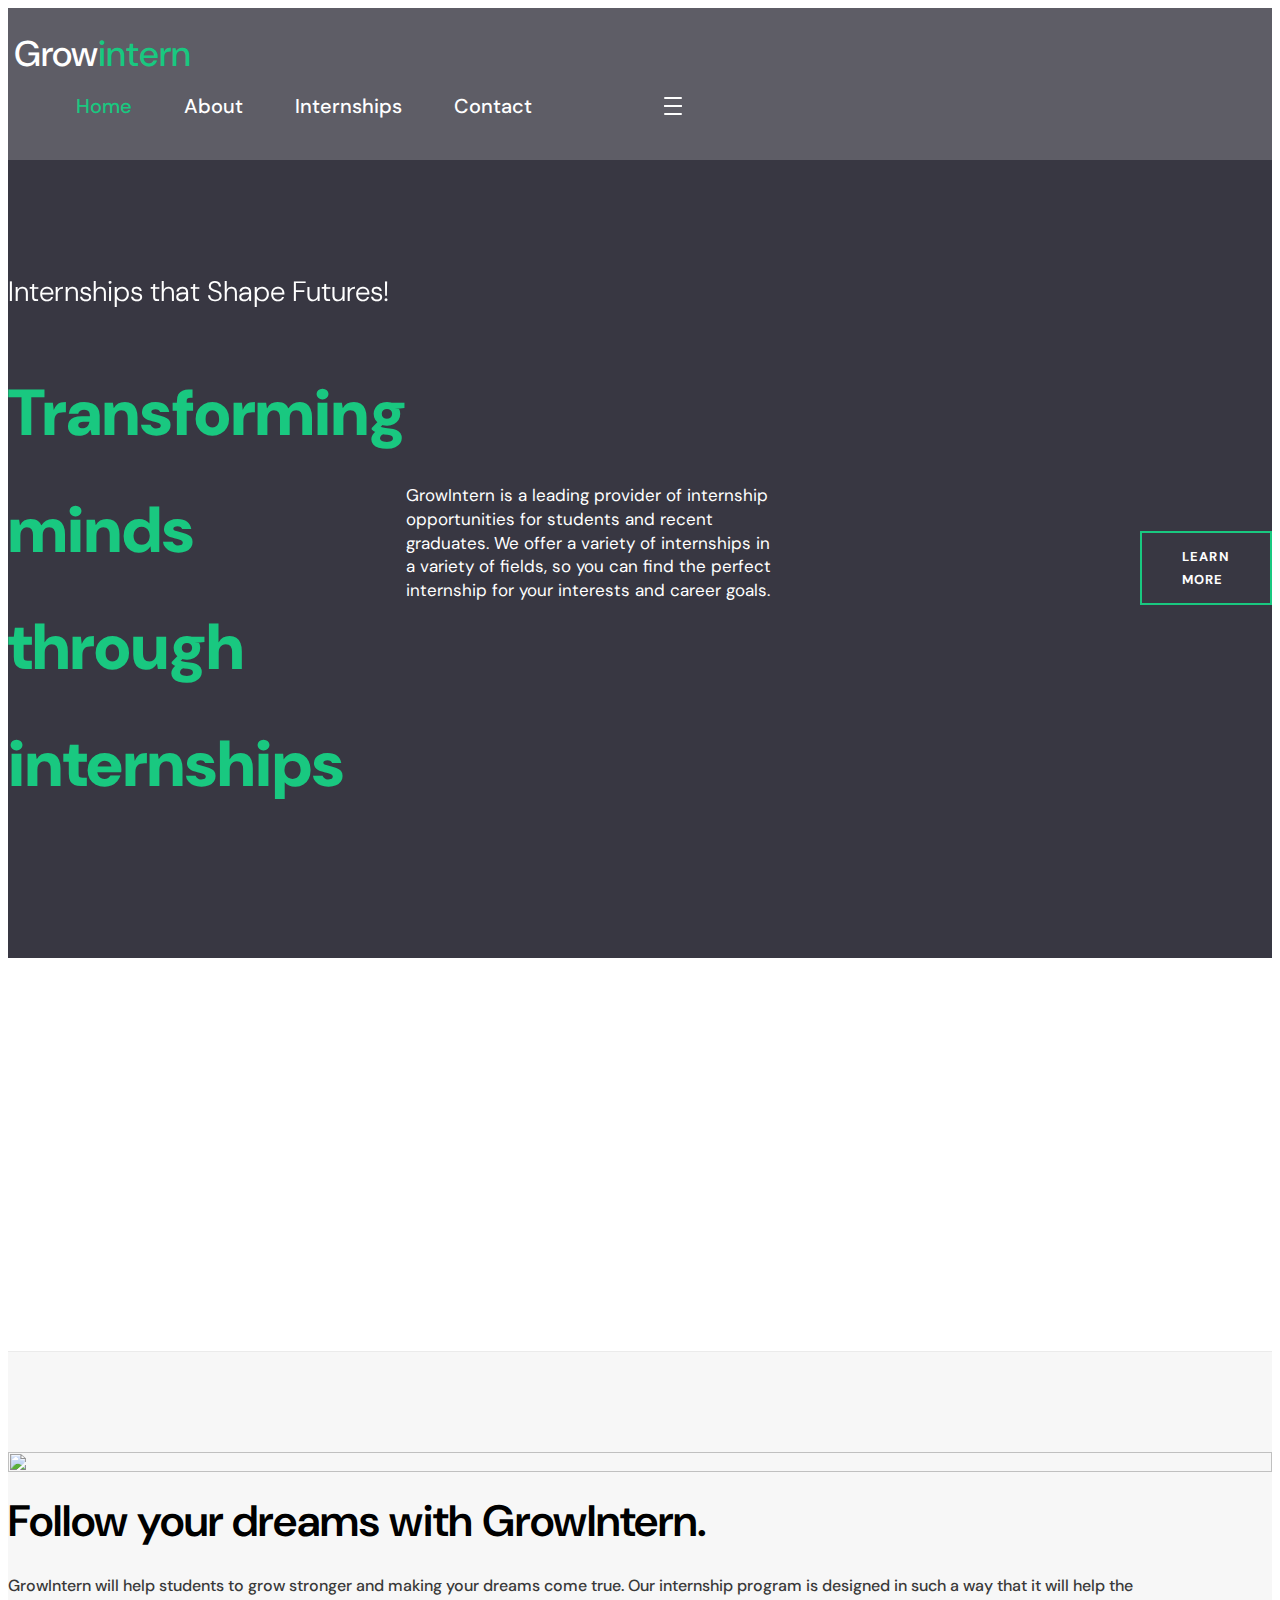
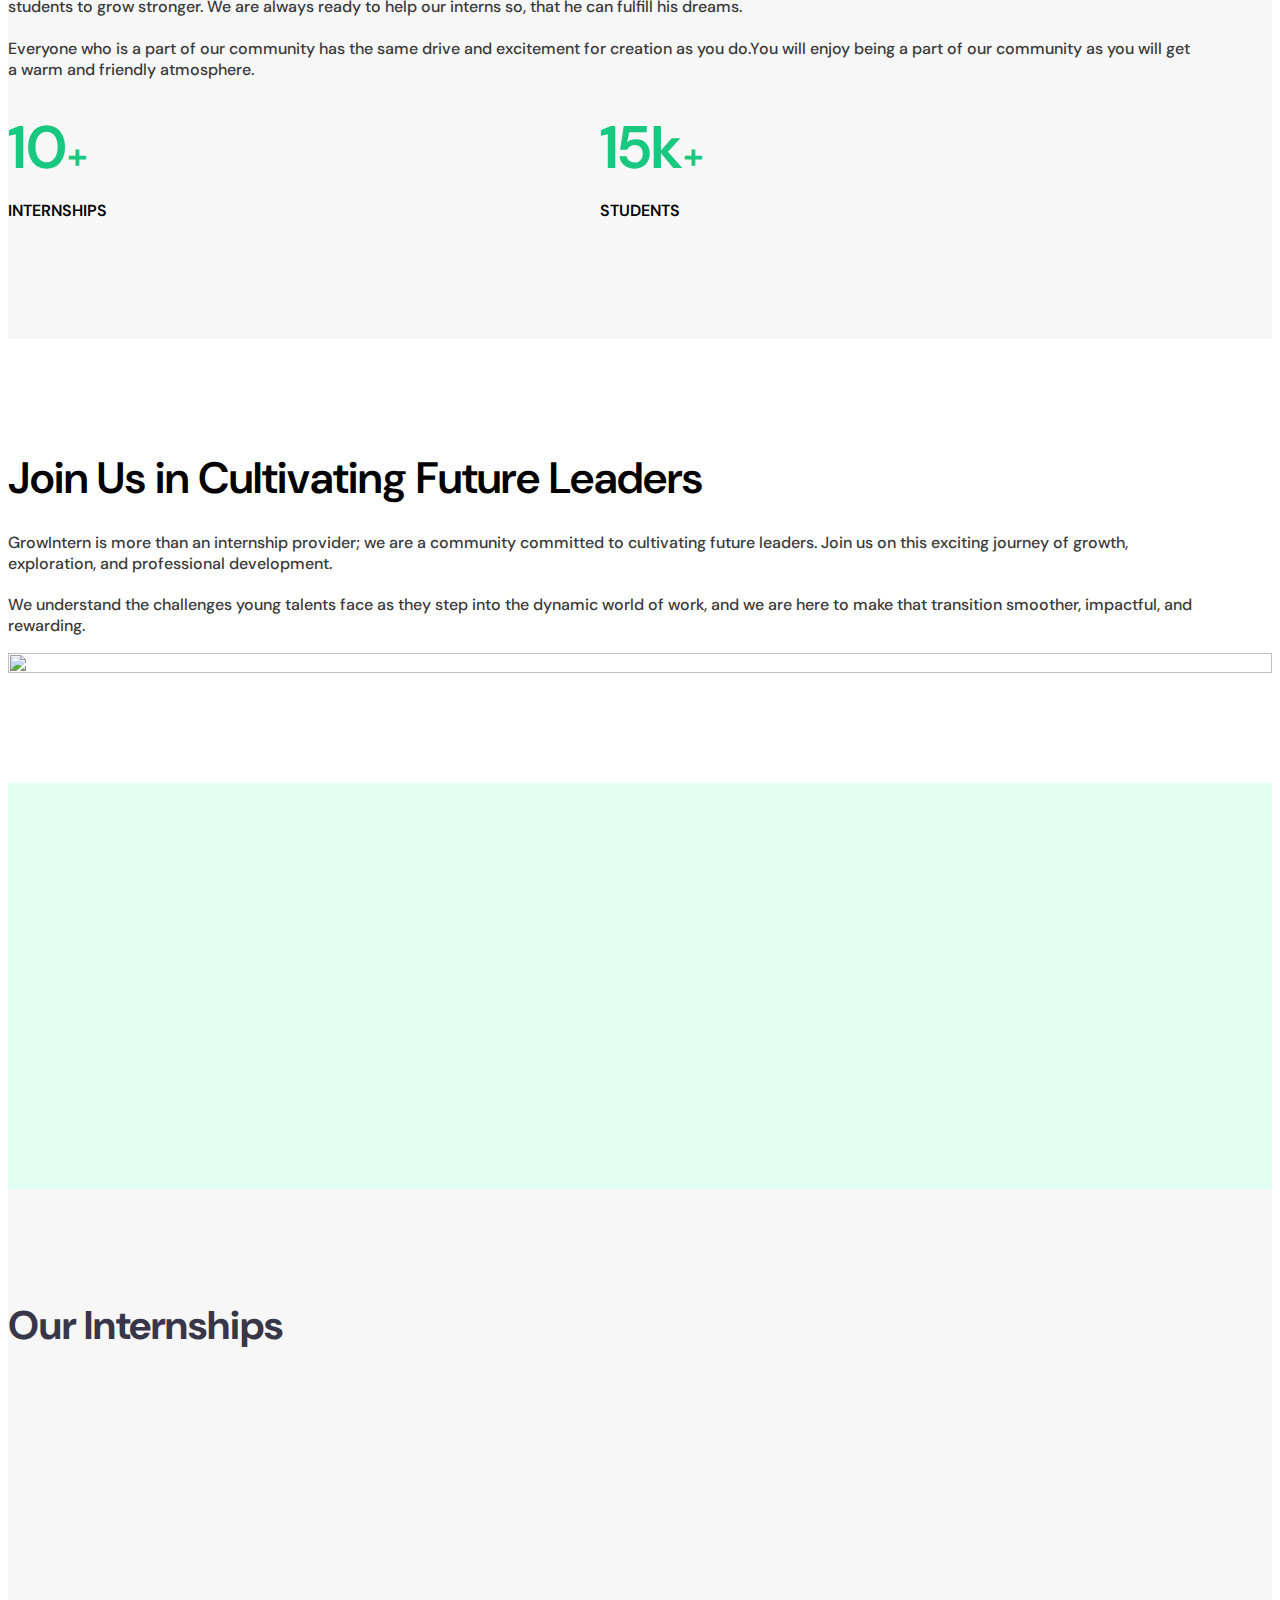
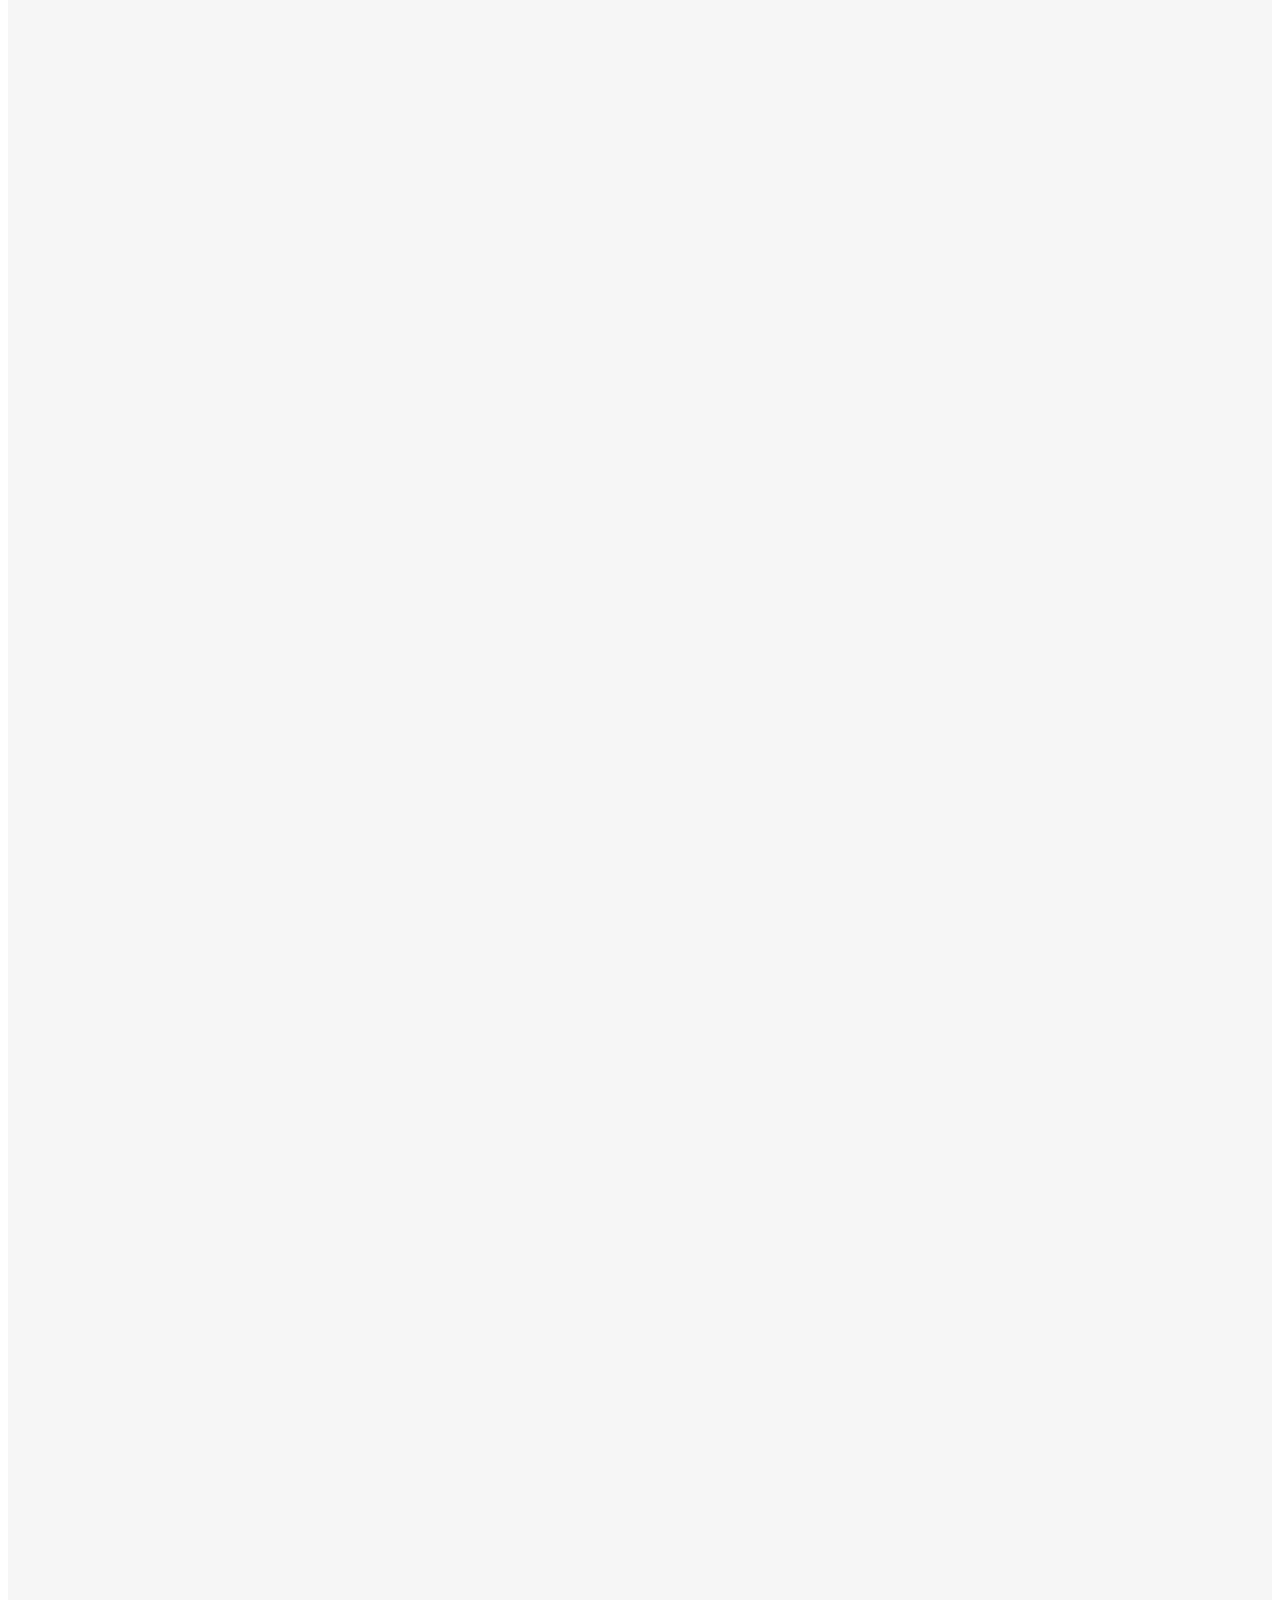
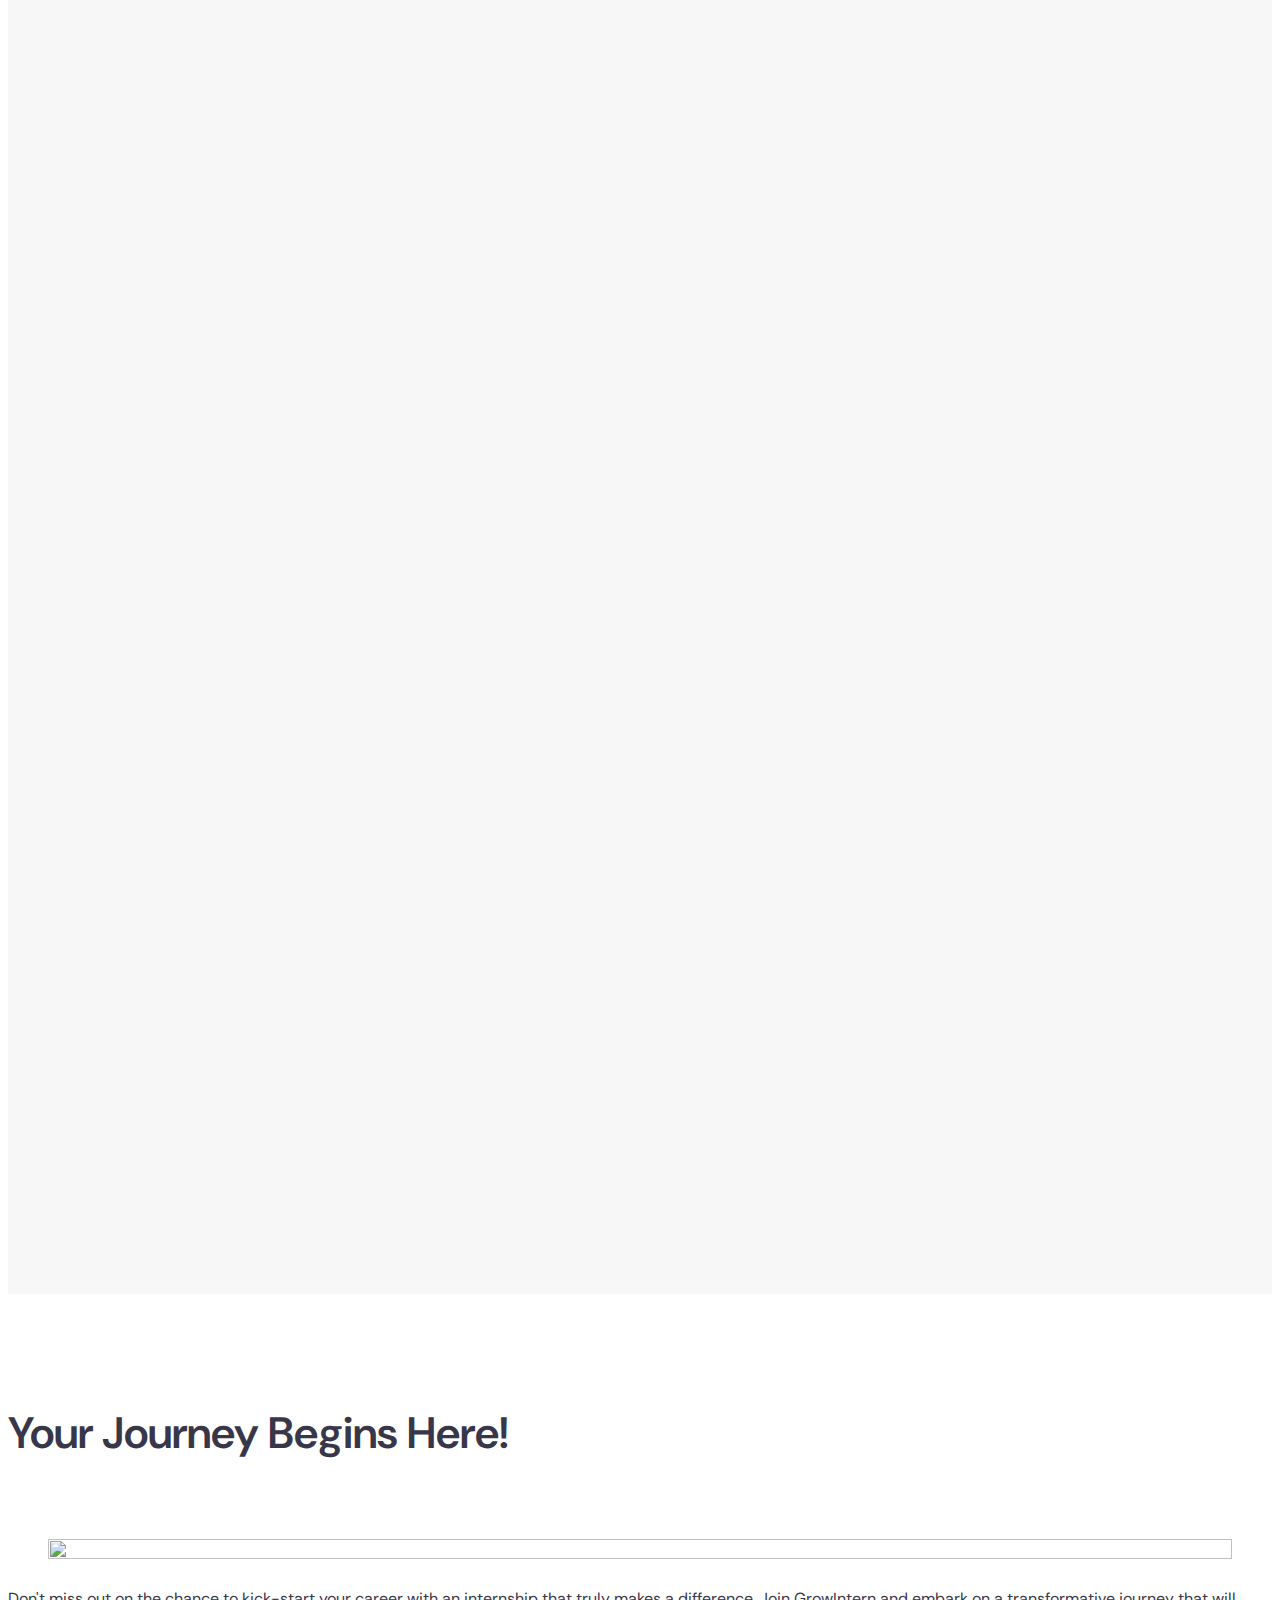
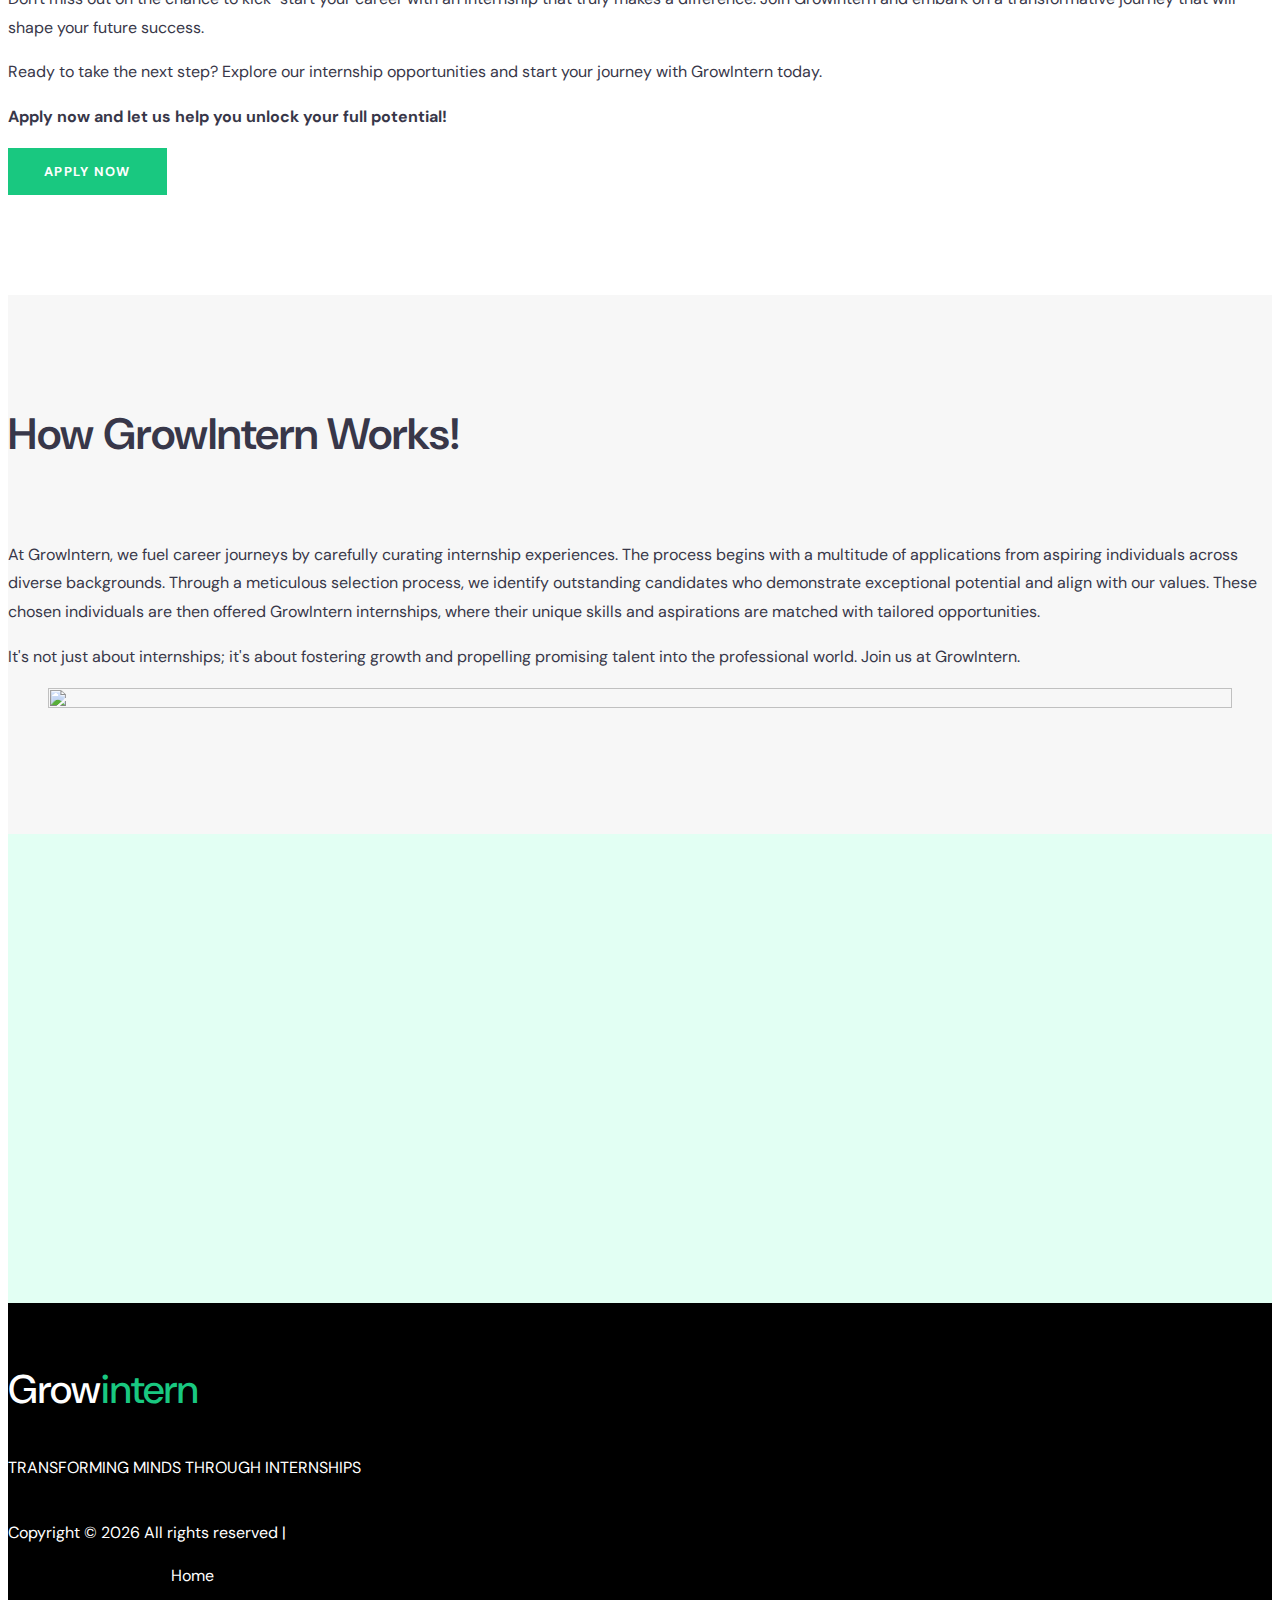
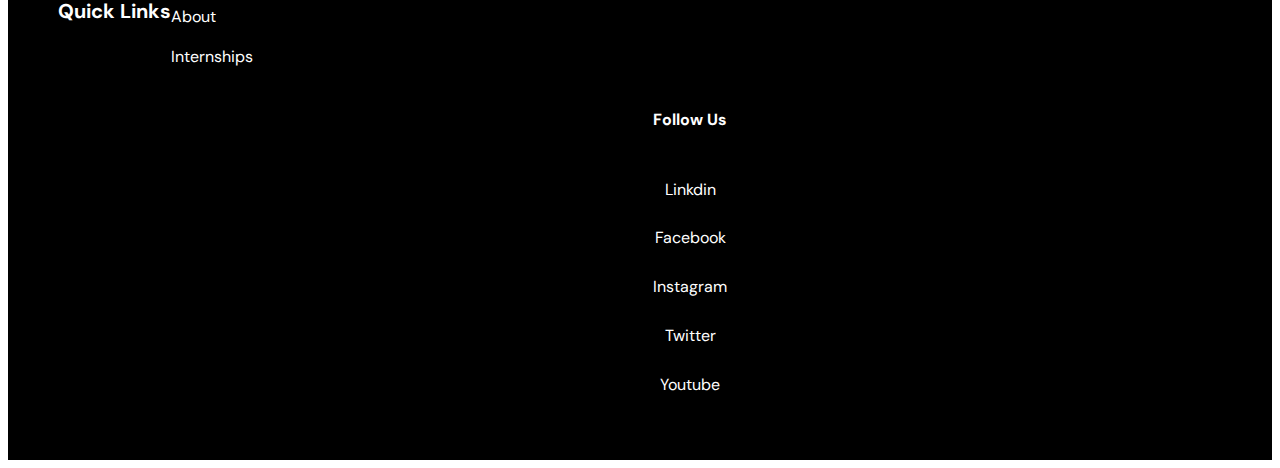
==== commit 7fae1360: "youtube added" ====
--- a/index.html
+++ b/index.html
@@ -558,7 +558,7 @@
                         <a href="https://www.facebook.com/profile.php?id=100094901855504" target="_blank" class="hover-link footer-link">Facebook <span><i class="fa-brands fa-facebook"></i></span></a>
                         <a href="https://www.instagram.com/grow_intern/"  target="_blank" class="hover-link footer-link">Instagram <span><i class="fa-brands fa-instagram"></i></span></a>
                         <a href="https://twitter.com/growintern" target="_blank" class="hover-link footer-link">Twitter <span><i class="fa-brands fa-twitter"></i></span></a>
-                        <a href="https://t.me/growintern" target="_blank" class="hover-link footer-link">Telegram <span><i class="fa-brands fa-telegram"></i></span></a>
+                        <a href="https://www.youtube.com/@Growintern" target="_blank" class="hover-link footer-link">Youtube <span><i class="fa-brands fa-youtube"></i></span></a>
                        
         
                     </div>
